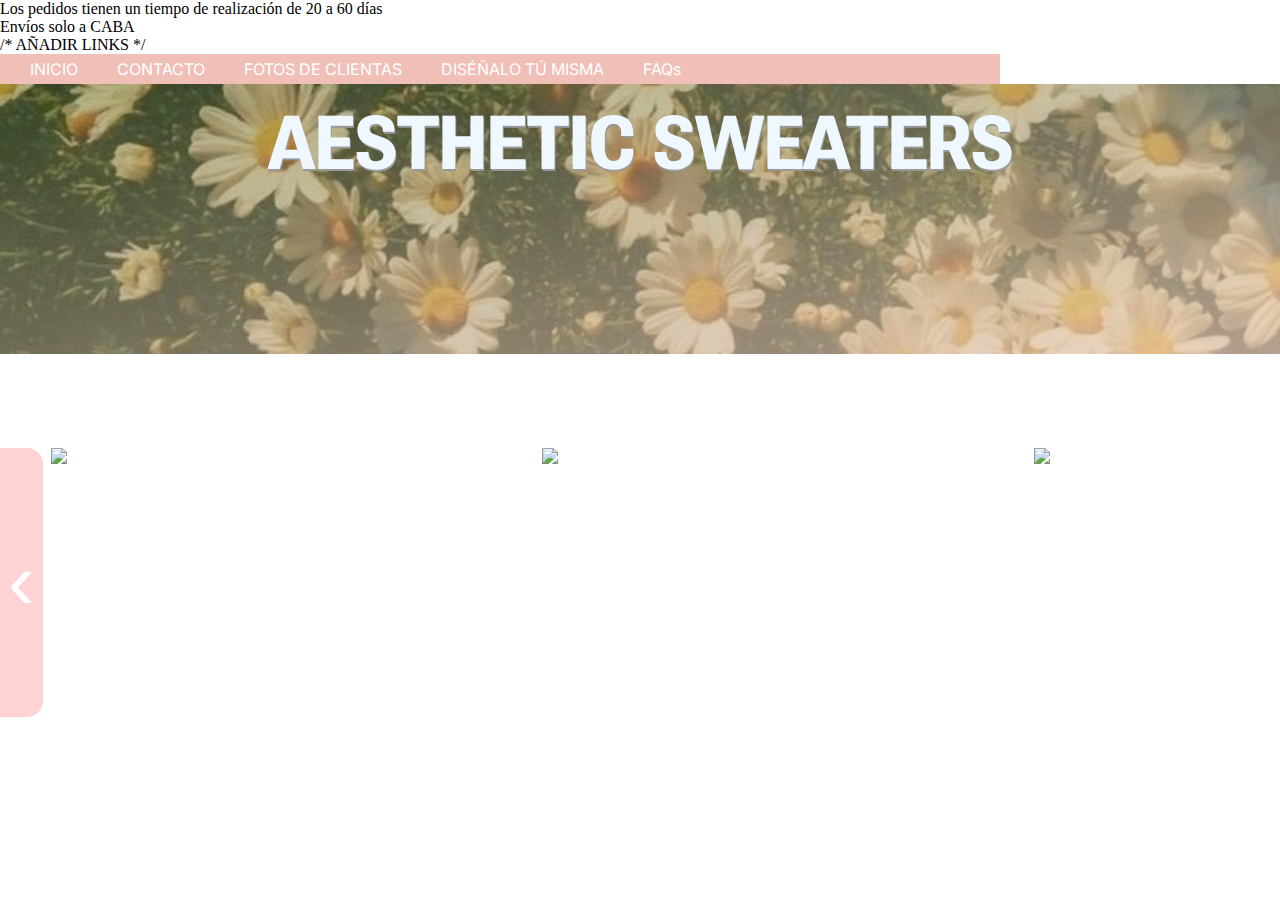
==== index.html @ 20b62360 "mochi miraaa" ====
<!DOCTYPE html>
<html lang="en">
  <head>
    <meta name="viewport" content="width=device-width, initial-scale=1.0">
    
    <link rel="preconnect" href="https://fonts.googleapis.com"><link rel="preconnect" href="https://fonts.gstatic.com" crossorigin><link href="https://fonts.googleapis.com/css2?family=Inter:wght@200;300;500&display=swap" rel="stylesheet">
    <style> @import url('https://fonts.googleapis.com/css2?family=Inter:wght@200;300;500&display=swap'); </style>   
    
    <link rel="preconnect" href="https://fonts.googleapis.com"><link rel="preconnect" href="https://fonts.gstatic.com" crossorigin><link href="https://fonts.googleapis.com/css2?family=Roboto+Flex:opsz,wght@8..144,100&display=swap" rel="stylesheet">
    <style> @import url('https://fonts.googleapis.com/css2?family=Roboto+Flex:opsz,wght@8..144,100&display=swap'); </style>

    <link rel="preconnect" href="https://fonts.googleapis.com"><link rel="preconnect" href="https://fonts.gstatic.com" crossorigin><link href="https://fonts.googleapis.com/css2?family=Comfortaa&family=Montserrat:wght@200&display=swap" rel="stylesheet">
    <style> @import url('https://fonts.googleapis.com/css2?family=Comfortaa&family=Montserrat:wght@200&display=swap'); </style>

    <link rel="preconnect" href="https://fonts.googleapis.com"><link rel="preconnect" href="https://fonts.gstatic.com" crossorigin><link href="https://fonts.googleapis.com/css2?family=Libre+Baskerville&display=swap" rel="stylesheet">
    <style> @import url('https://fonts.googleapis.com/css2?family=Libre+Baskerville&display=swap'); </style>
    
    
    
    <title>Aesthetic Sweaters - Shop</title>
    <link rel="stylesheet" href="style.css">
    <link href="https://cdn.jsdelivr.net/npm/bootstrap@5.3.0-alpha1/dist/css/bootstrap.min.css" rel="stylesheet" integrity="sha384-GLhlTQ8iRABdZLl6O3oVMWSktQOp6b7In1Zl3/Jr59b6EGGoI1aFkw7cmDA6j6gD" crossorigin="anonymous">
</head>
  <body>
    <main>
        <section class="top">
            <p>Los pedidos tienen un tiempo de realización de 20 a 60 días</p>
            <p>Envíos solo a CABA</p>
            

        </section>

/* AÑADIR LINKS */
        <section>
            <ul class="nav-menu">
                <li><a href="index.html">INICIO</a></li>
                <li><a href="#">CONTACTO</a></li>
                <li><a href="#">FOTOS DE CLIENTAS</a></li>
                <li><a href="#">DISÉÑALO TÚ MISMA</a></li>
                <li><a href="#">FAQs</a></li>
            </ul>
        </section>

        <section class="header">
            <h1>AESTHETIC SWEATERS</h1>
        </section>


        <div class="white-frame"></div>
   
        <section class="container">
            <button class="handle prev-arrow">&#8249</button>
            <section class="slider">
                <img src="https://via.placeholder.com/150?text=1">
                <img src="https://via.placeholder.com/150?text=2">
                <img src="https://via.placeholder.com/150?text=3">
                <img src="https://via.placeholder.com/150?text=4">
                <img src="https://via.placeholder.com/150?text=5">
                <img src="https://via.placeholder.com/150?text=6">
                <img src="https://via.placeholder.com/150?text=7">
                <img src="https://via.placeholder.com/150?text=8">
                <img src="https://via.placeholder.com/150?text=9">
            <button class="handle next-arrow">&#8250</button>

        </section>

        <script>
            /*Este codigo hace que si vos clickeas en la flechita, cuenta de todas formas como estar clickeando el boton entero*/
            document.addEventListener("click", e => {
                let handle  /*declaro la variable handle como una constante sin valor todavia, y modificable*/
                if(e.target.matches(".handle")) {
                    handle = e.target
                } else {
                    handle = e.target.closest(".handle")
                }
                if (handle != null) onHandleClick(handle)
            })

            function onHandleClick(handle) {
                const slider = handle.closest(".container").querySelector(".slider")
                const sliderIndex = parseInt(getComputedStyle(slider).getPropertyValue("--slider-index"))

                if(handle.classList.contains("prev-arrow")) {
                    slider.style.setProperty("--slider-index", sliderIndex - 1)
                }

                if(handle.classList.contains("next-arrow")) {
                    slider.style.setProperty("--slider-index", sliderIndex + 1)
                }


            }



        </script>







    <script src="https://cdn.jsdelivr.net/npm/bootstrap@5.3.0-alpha1/dist/js/bootstrap.bundle.min.js" integrity="sha384-w76AqPfDkMBDXo30jS1Sgez6pr3x5MlQ1ZAGC+nuZB+EYdgRZgiwxhTBTkF7CXvN" crossorigin="anonymous"></script>
  </body>
</html>
---- style.css ----
*{
    margin: 0;
    padding: 0;
}

.nav-menu{
    font-family: 'Inter', sans-serif;
    list-style: none;
    padding: 0;
    background: rgba(240,191,184);
    width: 90%;
    max-width: 1000px;
   
}

.nav-menu li a{
    text-decoration: none;
    color: white;
    padding: 5px;
    display: block;
    margin-left: 25px;
}

.nav-menu li{
    display: inline-block;
    text-align: center;
}

.nav-menu li a:hover{
    background: rgba(243,207,198);
}

.header{
    min-height: 30vh;
    width: 100%;
    background-image: linear-gradient(to bottom right, rgba(75, 100, 37, 0.34),rgba(242,210,189,0.7)),url(images/banner2.png);
    background-position: center;
    background-size: cover;
    position: relative;
}

.header h1{
    font-family: 'Roboto Flex', sans-serif;
    font-size: 75px;
    color: aliceblue;
    text-align: center;
    padding-top: 15px;
    text-shadow: 1px 2px #999;
}

.white-frame{
    background-color: white;
    width: 100%;
    height: 90px;
}

.crochet{
    font-family: 'Libre Baskerville', 'Comfortaa';
    margin-left: 30px;
    font-size: 25px;
}

.crochet-images{
    display: flex;
    flex-direction: row;
    width: fit-content;
}


.first-card{
    width: 350px;
    height: 350px;
    background-color: burlywood;
    margin-left: 160px;
    margin-right: 80px;
    
    border: 1px solid black;
    box-sizing: border-box;

}
.card{
    width: 350px;
    height: 350px;
    background-color: burlywood;
    margin-left: 80px;
    margin-right: 80px;
    justify-content: space-evenly;
    
    border: 1px solid black;
    box-sizing: border-box;
}

.viewport{
    background-color: white;
    overflow: hidden;
}


*, *::after, *::before {
    box-sizing: border-box;
}

:root {
    /*--slider-padding: 5rem;*/
    --handle-size: 5rem;
    --img-gap: .25rem
}

body {
    margin: 0;
}

.container {
    display: flex;
    justify-content: center;
    overflow: hidden;
}

.slider {
    --items-per-screen: 2.5;
    --slider-index: 0;
    display: flex;
    flex-grow: 1;
    margin: 0 var(--img-gap);
    transform: translateX(calc(var(--slider-index) * -100%));
    transition: transform 350ms ease-in-out;


    align-items: center;
    align-content: flex-start;
}

.slider > img {
    flex: 0 0 calc(100% / var(--items-per-screen));
    max-width: calc(100% / var(--items-per-screen));
    aspect-ratio: 16 / 9;
    padding: var(--img-gap);
}

.slider img:hover {
    transform: scale(200%);
    transition-duration: 0.3s;
    cursor: pointer;
}

.handle {
    border: none;
    border-radius: 1rem;

    flex-grow: 0;
    /*width: var(--slider-padding);*/
    width: --handle-size;
    background-color: rgba(255,7,15, 0.25);
    /*background-image: linear-gradient(left to right, rgba(255,7,15, 0.5),rgba(255,7,15, 0.25));*/
    opacity: 70%;

    z-index: 10;
    margin: var(--img-gap) 0;
    padding: 0 .5rem;
    cursor: pointer;
    font-size: 5rem;

    display: flex;
    align-items: center;
    justify-content: center;
    color: white;

    line-height: 0;
    transition: background-color 150ms ease-in-out;
}

.prev-arrow {
    border-top-left-radius: 0;
    border-bottom-left-radius: 0;
}

.next-arrow {
    border-top-left-radius: 0;
    border-bottom-left-radius: 0;
}

.handle:hover, .handle:focus {
    background-color: rgba(255,7,15, 0.5);
    transform: scale(120%);
}


@media (max-width: 1000px) {
    .slider {
        --items-per-screen: 1.5;
    }
}
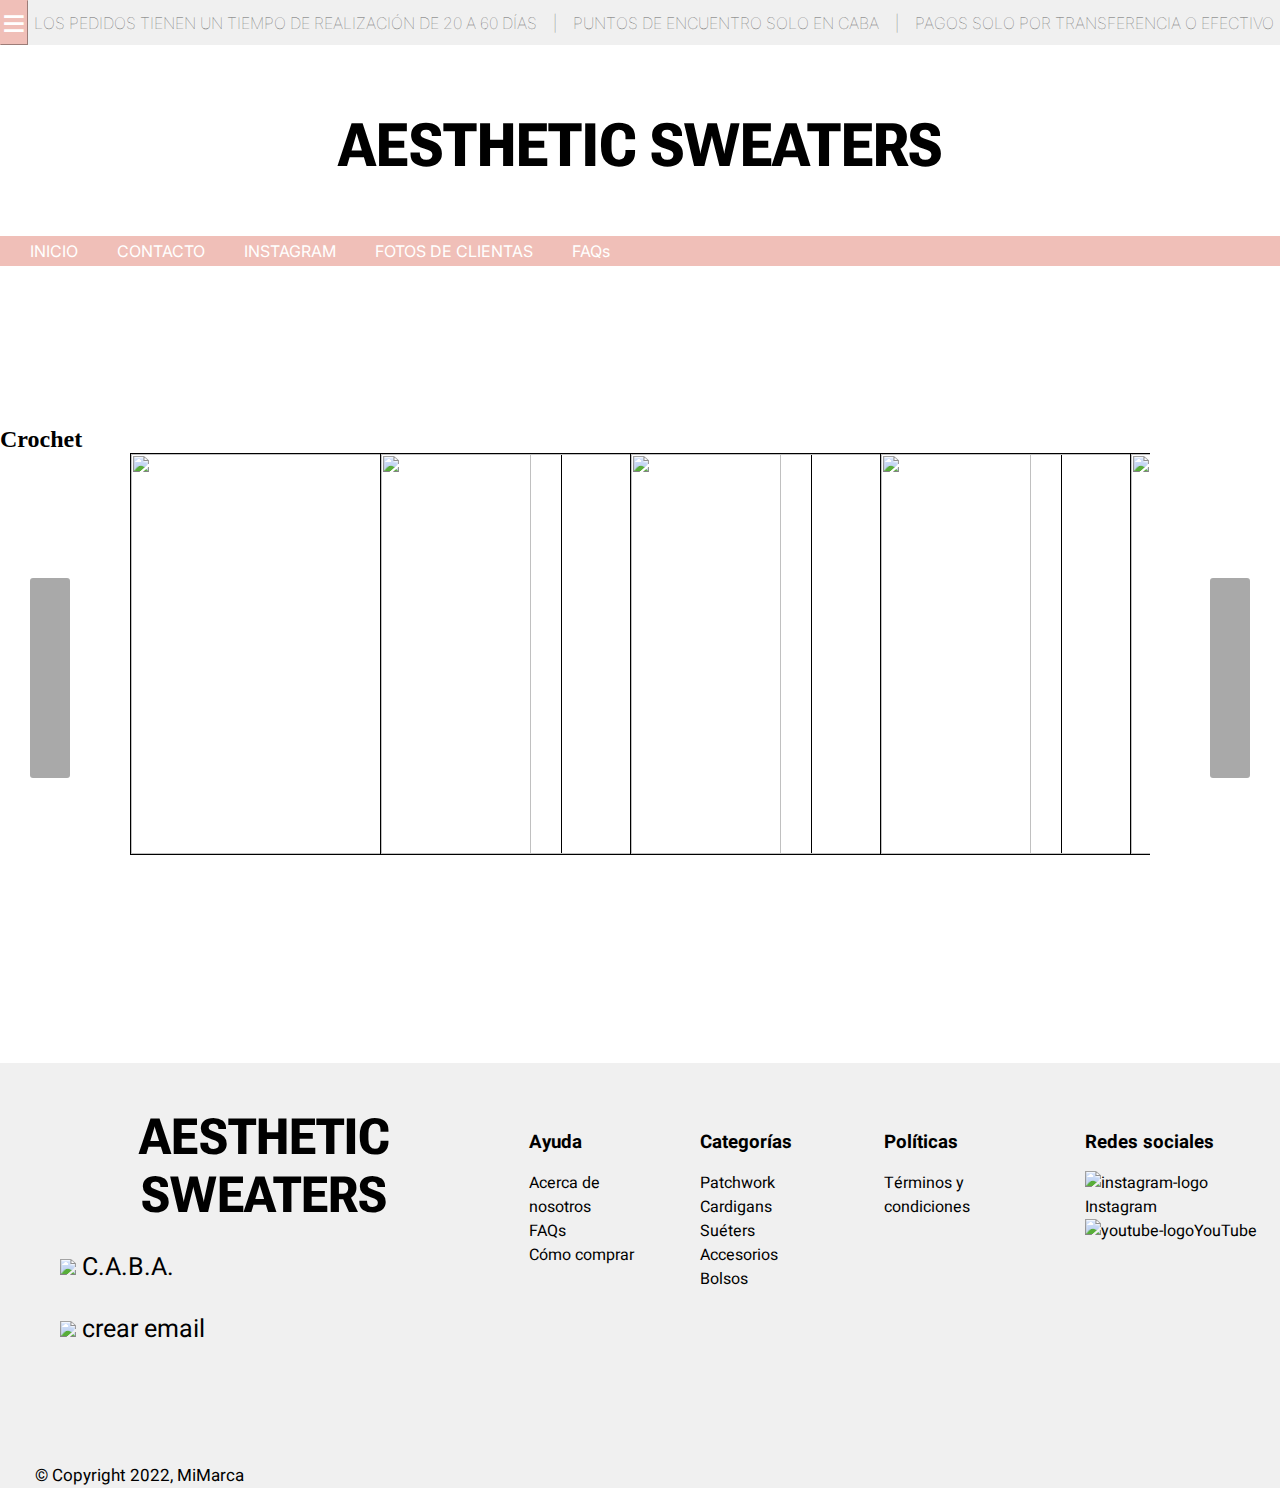
==== commit 058598d9: "Lo que tengo so far" ====
--- a/index.html
+++ b/index.html
@@ -15,92 +15,194 @@
     <link rel="preconnect" href="https://fonts.googleapis.com"><link rel="preconnect" href="https://fonts.gstatic.com" crossorigin><link href="https://fonts.googleapis.com/css2?family=Libre+Baskerville&display=swap" rel="stylesheet">
     <style> @import url('https://fonts.googleapis.com/css2?family=Libre+Baskerville&display=swap'); </style>
     
-    
-    
-    <title>Aesthetic Sweaters - Shop</title>
+    <link rel="preconnect" href="https://fonts.googleapis.com"><link rel="preconnect" href="https://fonts.gstatic.com" crossorigin><link href="https://fonts.googleapis.com/css2?family=Raleway:wght@300&display=swap" rel="stylesheet">
+    <style> @import url('https://fonts.googleapis.com/css2?family=Raleway:wght@300&display=swap'); </style>
+
+    <link rel="preconnect" href="https://fonts.googleapis.com"><link rel="preconnect" href="https://fonts.gstatic.com" crossorigin><link href="https://fonts.googleapis.com/css2?family=Bebas+Neue&display=swap" rel="stylesheet">
+    <style> @import url('https://fonts.googleapis.com/css2?family=Bebas+Neue&display=swap'); </style>
+
+    <link rel="preconnect" href="https://fonts.googleapis.com"><link rel="preconnect" href="https://fonts.gstatic.com" crossorigin><link href="https://fonts.googleapis.com/css2?family=EB+Garamond&display=swap" rel="stylesheet">
+    <style> @import url('https://fonts.googleapis.com/css2?family=EB+Garamond&display=swap'); </style>
+
+    <link rel="preconnect" href="https://fonts.googleapis.com"><link rel="preconnect" href="https://fonts.gstatic.com" crossorigin><link href="https://fonts.googleapis.com/css2?family=Heebo:wght@300&display=swap" rel="stylesheet">
+    <style> @import url('https://fonts.googleapis.com/css2?family=Heebo:wght@300&display=swap'); </style>
+
+    <link  rel="stylesheet" href="https://cdn.jsdelivr.net/npm/swiper@8/swiper-bundle.min.css"/>
+
+    <title>Product Name - Aesthetic Sweaters Shop</title>
     <link rel="stylesheet" href="style.css">
-    <link href="https://cdn.jsdelivr.net/npm/bootstrap@5.3.0-alpha1/dist/css/bootstrap.min.css" rel="stylesheet" integrity="sha384-GLhlTQ8iRABdZLl6O3oVMWSktQOp6b7In1Zl3/Jr59b6EGGoI1aFkw7cmDA6j6gD" crossorigin="anonymous">
 </head>
   <body>
     <main>
+
         <section class="top">
-            <p>Los pedidos tienen un tiempo de realización de 20 a 60 días</p>
-            <p>Envíos solo a CABA</p>
+            <button class="icon">&#8801;</button>
+            <div class="text-slider">
+                <div id="tiempo">Los pedidos tienen un tiempo de realización de 20 a 60 días</div>
+                <div class="barrita">|</div>
+                <div id="envios">Puntos de encuentro solo en CABA</div>
+                <div class="barrita">|</div>
+                <div id="transf">Pagos solo por transferencia o efectivo</div>
+            </div>          
+        </section>
             
 
+        <section class="header">
+            <section class="banner">
+                <h1>AESTHETIC SWEATERS</h1>
+            </section>
+    
+            <section>
+                <ul class="nav-menu">
+                    <li><a href="../index.html">INICIO</a></li>
+                    <li><a href="#">CONTACTO</a></li>
+                    <li><a href="#">INSTAGRAM</a></li>
+                    <li><a href="#">FOTOS DE CLIENTAS</a></li>
+                    <li><a href="#">FAQs</a></li>
+                </ul>
+            </section>
         </section>
 
-/* AÑADIR LINKS */
-        <section>
-            <ul class="nav-menu">
-                <li><a href="index.html">INICIO</a></li>
-                <li><a href="#">CONTACTO</a></li>
-                <li><a href="#">FOTOS DE CLIENTAS</a></li>
-                <li><a href="#">DISÉÑALO TÚ MISMA</a></li>
-                <li><a href="#">FAQs</a></li>
-            </ul>
+        <div class="white-frame"></div>
+        <div class="white-frame"></div>
+        <div class="white-frame"></div>
+        <div class="white-frame"></div>
+
+
+        <section id="crochet">
+            <h2>Crochet</h2>
+            <section class="big-container">
+               <!-- <ul class="slider-container simple-list" id="slider">
+                    <li class="slide">
+                        <img src="https://via.placeholder.com/150?text=1">
+                    </li>
+                    <li class="slide">
+                        <img src="https://via.placeholder.com/150?text=2">
+                    </li>
+                    <li class="slide">
+                        <img src="https://via.placeholder.com/150?text=3">
+                    </li>
+                    <li class="slide">
+                        <img src="https://via.placeholder.com/150?text=4">
+                    </li>
+                    <li class="slide">
+                        <img src="https://via.placeholder.com/150?text=5">
+                    </li>
+                    <li class="slide">
+                        <img src="https://via.placeholder.com/150?text=6">
+                    </li>
+                    <li class="slide">
+                        <img src="https://via.placeholder.com/150?text=7">
+                    </li>
+                    <li class="slide">
+                        <img src="https://via.placeholder.com/150?text=8">
+                    </li>
+                    <li class="slide">
+                        <img src="https://via.placeholder.com/150?text=9">
+                    </li>
+                </ul>-->
+
+
+
+                <div class="carousel">
+                    <button class='flt-left' onclick="slideRight(this);"></button>
+                    <div class="row flt-left">
+                      
+                        <div class="row-container">
+                            <div class="container">
+                                <img class="image" src="https://via.placeholder.com/150?text=1">
+                            </div>
+                            <div class="container">
+                                <img class="image" src="https://via.placeholder.com/150?text=2">
+                            </div>
+                            <div class="container">
+                                <img class="image" src="https://via.placeholder.com/150?text=3">
+                            </div>
+                                <div class="container">
+                                    <img class="image" src="https://via.placeholder.com/150?text=4">
+                                </div>
+                            <div class="container">
+                                <img class="image" src="https://via.placeholder.com/150?text=5">
+                            </div>
+                            <div class="container">
+                                <img class="image" src="https://via.placeholder.com/150?text=6">
+                            </div>
+                            <div class="clear"></div>
+                        </div>
+                     
+                    </div>
+                        <button class='flt-left'  onclick="slideLeft(this);"></button>
+                        <div class="clear"></div>
+                </div>
+
+                  
+                <!--    <section class="slider">
+                    <img src="https://via.placeholder.com/150?text=1" class="slide">
+                    <img src="https://via.placeholder.com/150?text=2" class="slide">
+                    <img src="https://via.placeholder.com/150?text=3" class="slide">
+                    <img src="https://via.placeholder.com/150?text=4" class="slide">
+                    <img src="https://via.placeholder.com/150?text=5" class="slide">
+                    <img src="https://via.placeholder.com/150?text=6" class="slide">
+                    <img src="https://via.placeholder.com/150?text=7" class="slide">
+                    <img src="https://via.placeholder.com/150?text=8" class="slide">
+                    <img src="https://via.placeholder.com/150?text=9" class="slide">
+                </section>  -->
+
+                <!--<a href="#" id="prev"></a>
+                <a href="#" id="next"></a>-->
+    
+             </section>
+
         </section>
 
-        <section class="header">
-            <h1>AESTHETIC SWEATERS</h1>
-        </section>
-
-
-        <div class="white-frame"></div>
-   
-        <section class="container">
-            <button class="handle prev-arrow">&#8249</button>
-            <section class="slider">
-                <img src="https://via.placeholder.com/150?text=1">
-                <img src="https://via.placeholder.com/150?text=2">
-                <img src="https://via.placeholder.com/150?text=3">
-                <img src="https://via.placeholder.com/150?text=4">
-                <img src="https://via.placeholder.com/150?text=5">
-                <img src="https://via.placeholder.com/150?text=6">
-                <img src="https://via.placeholder.com/150?text=7">
-                <img src="https://via.placeholder.com/150?text=8">
-                <img src="https://via.placeholder.com/150?text=9">
-            <button class="handle next-arrow">&#8250</button>
-
-        </section>
-
-        <script>
-            /*Este codigo hace que si vos clickeas en la flechita, cuenta de todas formas como estar clickeando el boton entero*/
-            document.addEventListener("click", e => {
-                let handle  /*declaro la variable handle como una constante sin valor todavia, y modificable*/
-                if(e.target.matches(".handle")) {
-                    handle = e.target
-                } else {
-                    handle = e.target.closest(".handle")
-                }
-                if (handle != null) onHandleClick(handle)
-            })
-
-            function onHandleClick(handle) {
-                const slider = handle.closest(".container").querySelector(".slider")
-                const sliderIndex = parseInt(getComputedStyle(slider).getPropertyValue("--slider-index"))
-
-                if(handle.classList.contains("prev-arrow")) {
-                    slider.style.setProperty("--slider-index", sliderIndex - 1)
-                }
-
-                if(handle.classList.contains("next-arrow")) {
-                    slider.style.setProperty("--slider-index", sliderIndex + 1)
-                }
-
-
-            }
-
-
-
-        </script>
-
-
-
-
-
-
-
-    <script src="https://cdn.jsdelivr.net/npm/bootstrap@5.3.0-alpha1/dist/js/bootstrap.bundle.min.js" integrity="sha384-w76AqPfDkMBDXo30jS1Sgez6pr3x5MlQ1ZAGC+nuZB+EYdgRZgiwxhTBTkF7CXvN" crossorigin="anonymous"></script>
+
+
+        <div class="white-frame"></div>
+        <div class="white-frame"></div>
+        <div class="white-frame"></div>
+        <div class="white-frame"></div>
+
+
+
+
+        <footer>
+            <div id="in-footer">
+                <div class="bloque-1">
+                    <div><h2>AESTHETIC SWEATERS</h2></div>
+                    <div id="location"> <img src="images/location-icon"> C.A.B.A.</div>
+                    <div id="email"> <img src="images/email-icon"> crear email</div>    
+                </div>
+    
+                <div class="bloque-2">
+                    <h3>Ayuda</h3>
+                    <div>Acerca de nosotros</div>
+                    <div>FAQs</div>
+                    <div>Cómo comprar</div>
+                </div>
+    
+                <div class="bloque-3">
+                    <h3>Categorías</h3>
+                    <div>Patchwork Cardigans</div>
+                    <div>Suéters</div>
+                    <div>Accesorios</div>
+                    <div>Bolsos</div>
+                </div>
+    
+                <div class="bloque-4">
+                    <h3>Políticas</h3>
+                    <div>Términos y condiciones</div>
+                </div>
+    
+                <div class="bloque-5">
+                    <h3>Redes sociales</h3>
+                    <div><img src="images/insta-logo" alt="instagram-logo">Instagram</div>
+                    <div><img src="images/youtube-logo" alt="youtube-logo">YouTube</div>
+                </div>    
+            </div>
+            <div id="copyright">&#169; Copyright 2022, MiMarca</div>
+        </footer>
+
+        <script src="https://cdn.jsdelivr.net/npm/swiper@8/swiper-bundle.min.js"></script>
+        <script src="script.js"></script>
   </body>
 </html>--- a/style.css
+++ b/style.css
@@ -1,6 +1,95 @@
 *{
     margin: 0;
     padding: 0;
+}
+
+.top {
+    margin-bottom: 25px;
+    width: 100%;
+    display: flex;
+    height: 45px;
+    background-color: rgb(240, 240, 240);
+    background-color: linear-gradient(90deg,  rgba(240,191,184)B 50px, rgb(240, 240, 240) calc(100% - 50px));
+    overflow: hidden;
+
+}
+
+.icon {
+    height: 45px;
+    width: 45px;
+    font-size: 40px;
+    background-color: rgba(240,191,184);
+    color: white;
+    text-align: center;
+
+    border-width: 1px;
+    border-color: rgba(240,191,184);
+    z-index: 10;
+
+}
+
+.text-slider {
+    display: flex;
+    text-align: center;
+    justify-content: space-between;
+    gap: 10px;
+    padding: 3px;
+    margin-top: 7px;
+    animation: text-slider 25s linear infinite;
+}
+
+#tiempo {
+    font-family: 'Inter', sans-serif;
+    font-size: 16px;
+    font-weight: 90;
+    width: 100%;
+    white-space: nowrap;
+    padding: 3px;
+    text-align: center;
+    text-transform: uppercase;
+    color: dimgray;
+
+}
+
+#envios {
+    font-family: 'Inter', sans-serif;
+    font-size: 16px;
+    font-weight: 90;
+    width: 100%;
+    white-space: nowrap;
+    padding: 3px;
+    text-align: center;
+    text-transform: uppercase;
+    color: dimgray;
+}
+
+#transf {
+    font-family: 'Inter', sans-serif;
+    font-size: 16px;
+    font-weight: 90;
+    width: 100%;
+    white-space: nowrap;
+    padding: 3px;
+    text-align: center;
+    text-transform: uppercase;
+    color: dimgray;
+}
+
+.barrita {
+    font-family: 'Inter', sans-serif;
+    font-size: 16px;
+    font-weight: 90;
+    width: 100%;
+    white-space: nowrap;
+    padding: 3px;
+    text-align: center;
+    text-transform: uppercase;
+    color: dimgray;
+}
+
+@keyframes text-slider {
+    0% {margin-left: 100%;}
+    100% {margin-left: -95%;}
 }
 
 .nav-menu{
@@ -8,9 +97,7 @@
     list-style: none;
     padding: 0;
     background: rgba(240,191,184);
-    width: 90%;
-    max-width: 1000px;
-   
+    /*width: 100%;*/   
 }
 
 .nav-menu li a{
@@ -30,163 +117,326 @@
     background: rgba(243,207,198);
 }
 
-.header{
-    min-height: 30vh;
-    width: 100%;
-    background-image: linear-gradient(to bottom right, rgba(75, 100, 37, 0.34),rgba(242,210,189,0.7)),url(images/banner2.png);
+.header {
+    display: block;
+    position: sticky;
+}
+
+.banner{
     background-position: center;
     background-size: cover;
-    position: relative;
-}
-
-.header h1{
+    margin: auto;
+    margin-bottom: 15px;
+    padding: 40px;
+    text-decoration: none;
+    cursor: pointer;
+}
+
+.banner h1{
     font-family: 'Roboto Flex', sans-serif;
-    font-size: 75px;
-    color: aliceblue;
-    text-align: center;
-    padding-top: 15px;
-    text-shadow: 1px 2px #999;
-}
+    font-size: 60px;
+    /*color: aliceblue;*/
+    color: black;
+    text-align: center;
+    text-decoration: none;
+    /*text-shadow: 1px 2px #999;*/
+}
+
 
 .white-frame{
     background-color: white;
     width: 100%;
-    height: 90px;
-}
-
-.crochet{
-    font-family: 'Libre Baskerville', 'Comfortaa';
-    margin-left: 30px;
-    font-size: 25px;
-}
-
-.crochet-images{
-    display: flex;
-    flex-direction: row;
-    width: fit-content;
-}
-
-
-.first-card{
-    width: 350px;
-    height: 350px;
-    background-color: burlywood;
-    margin-left: 160px;
-    margin-right: 80px;
-    
-    border: 1px solid black;
-    box-sizing: border-box;
-
-}
-.card{
-    width: 350px;
-    height: 350px;
-    background-color: burlywood;
-    margin-left: 80px;
-    margin-right: 80px;
-    justify-content: space-evenly;
-    
-    border: 1px solid black;
-    box-sizing: border-box;
-}
-
-.viewport{
-    background-color: white;
-    overflow: hidden;
-}
-
-
-*, *::after, *::before {
-    box-sizing: border-box;
-}
-
-:root {
-    /*--slider-padding: 5rem;*/
-    --handle-size: 5rem;
-    --img-gap: .25rem
-}
-
-body {
-    margin: 0;
-}
-
-.container {
-    display: flex;
-    justify-content: center;
-    overflow: hidden;
-}
-
-.slider {
-    --items-per-screen: 2.5;
-    --slider-index: 0;
-    display: flex;
-    flex-grow: 1;
-    margin: 0 var(--img-gap);
-    transform: translateX(calc(var(--slider-index) * -100%));
-    transition: transform 350ms ease-in-out;
-
-
-    align-items: center;
-    align-content: flex-start;
-}
-
-.slider > img {
-    flex: 0 0 calc(100% / var(--items-per-screen));
-    max-width: calc(100% / var(--items-per-screen));
-    aspect-ratio: 16 / 9;
-    padding: var(--img-gap);
-}
-
-.slider img:hover {
-    transform: scale(200%);
-    transition-duration: 0.3s;
-    cursor: pointer;
-}
-
-.handle {
-    border: none;
-    border-radius: 1rem;
-
-    flex-grow: 0;
-    /*width: var(--slider-padding);*/
-    width: --handle-size;
-    background-color: rgba(255,7,15, 0.25);
-    /*background-image: linear-gradient(left to right, rgba(255,7,15, 0.5),rgba(255,7,15, 0.25));*/
-    opacity: 70%;
-
-    z-index: 10;
-    margin: var(--img-gap) 0;
-    padding: 0 .5rem;
-    cursor: pointer;
-    font-size: 5rem;
-
+    height: 40px;
+}
+
+
+
+/*.container {
+    position: relative;
+}*/
+
+  .flt-left{
+    float:left;
+    margin-right: 30px;
+    margin-left: 30px;
+  }
+  .carousel{
+    width:100%;
+    margin-right: 30px;
     display: flex;
     align-items: center;
+  }
+
+  .row{
+    width:90%;
+    overflow:hidden;
+    display: inline-block;
+    align-items: center;
     justify-content: center;
-    color: white;
-
-    line-height: 0;
-    transition: background-color 150ms ease-in-out;
-}
-
-.prev-arrow {
-    border-top-left-radius: 0;
-    border-bottom-left-radius: 0;
-}
-
-.next-arrow {
-    border-top-left-radius: 0;
-    border-bottom-left-radius: 0;
-}
-
-.handle:hover, .handle:focus {
-    background-color: rgba(255,7,15, 0.5);
-    transform: scale(120%);
-}
-
-
-@media (max-width: 1000px) {
-    .slider {
-        --items-per-screen: 1.5;
-    }
-}+    gap: 15px;
+    height:450px;
+  }
+  .row-container{
+    width:2000px;
+    transition:0.5s;
+  }
+  .container{
+    width:250px;
+    float:left;
+    display:grid;
+    row-gap: 40px;
+  }
+
+  .container img {
+    width: 400px;
+    height: 400px;
+    margin-right: 30px;
+    padding-right: 30px;
+    float: left;
+    position: relative;
+
+  }
+
+  .image {
+    border: 1px solid black;
+  }
+
+  .clear{
+    clear:both;
+  }
+  .controls{
+    width:100%;
+    margin:auto;
+  }
+  .carousel button{
+    border:none;
+    padding:10px 20px;
+    color:white;
+    background-color: darkgray;
+    font-weight:bold;
+    outline:none;
+    border-radius:3px;
+    height:200px;
+    position:relative;
+  }
+  
+
+
+/*
+.slider-container {
+    position: relative;
+    overflow: hidden;
+    width: 90%;
+    height: 450px;
+    left: 7%;
+}
+
+.slide {
+    width: 400px;
+    height: 400px;
+    text-align: center;
+    position: absolute;
+    top: 50%;
+    left: 0;
+    transform: translateY(-50%);
+    padding: 10px;
+}
+
+.slide.animated {
+    -webkit-transition: left .3s ease-in;
+    transition: left .3s ease-in;
+}
+
+
+.simple-list {
+    list-style-type: none;
+    margin: 0;
+    padding: 0;
+}*/
+
+
+
+
+/*
+.slider {
+    position: relative;
+    overflow: hidden;
+    width: 90%;
+    height: 450px;
+    left: 7%;
+
+    display: flex;
+    gap: 60px;
+}*/
+
+/*
+.prev, .next {
+    position: absolute;
+    top: 50%;
+    transform: translateY(-50%);
+    z-index: 999999;
+    display: inline-block;
+    height: 5em;
+    width: 5em;
+    border-radius: 50%;
+    background-position: center center;
+    background-repeat: no-repeat;
+    -webkit-transition: all .3s ease-in;
+    transition: all .3s ease-in;
+}
+
+.prev { background-image: url('arrow-left-out.svg'); }
+
+.prev:hover { background-image: url('arrow-left-over.svg'); }
+
+.next {
+    right: 0;
+    background-image: url('arrow-right-out.svg');
+}
+
+.next:hover { background-image: url('arrow-right-over.svg'); }
+*/
+
+#prev{
+    position: absolute;
+    top: 200px;
+    transform: translateY(-50%);
+    z-index: 999999;
+    display: inline-block;
+    height: 400px;
+    width: 78px;
+    background-image: url("images/prev1.png");
+    -webkit-transition: all .3s ease-in;
+    transition: all .3s ease-in;
+
+}
+
+#next{
+    position: absolute;
+    top: 200px;
+    right: 0;
+    transform: translateY(-50%);
+    z-index: 999999;
+    display: inline-block;
+    height: 400px;
+    width: 78px;
+    background-image: url("images/next1.png");
+    -webkit-transition: all .3s ease-in;
+    transition: all .3s ease-in;
+
+}
+
+#prev:hover {
+    background-image: url("images/prev2.png");
+}
+
+#next:hover {
+    background-image: url("images/next2.png");
+}
+
+
+
+
+
+
+
+
+
+
+
+
+
+
+
+
+footer {
+    display: block;
+    background-color: rgb(240, 240, 240);
+}
+
+#in-footer {
+    display: flex;
+    height: 400px;
+}
+
+.bloque-1 {
+    display: block;
+    margin-left: 30px;
+    margin-top: 30px;
+}
+
+.bloque-1 h2{
+    font-family: 'Roboto Flex', sans-serif;
+    font-size: 50px;
+    color: black;
+    text-align: center;
+    padding-top: 15px;    
+}
+
+#location {
+    font-family: 'Heebo', sans-serif;
+    font-size: 25px;
+    margin-top: 25px;
+    margin-left: 30px;
+}
+
+#email {
+    font-family: 'Heebo', sans-serif;
+    font-size: 25px;
+    margin-top: 25px;
+    margin-left: 30px;
+}
+
+.bloque-2 {
+    font-family: 'Heebo', sans-serif;
+    margin-top: 65px;
+    margin-left: 30px;
+    margin-right: 15px;
+}
+
+.bloque-2 h3 {
+    font-weight: bold;
+    margin-bottom: 15px;
+}
+
+.bloque-3 {
+    font-family: 'Heebo', sans-serif;
+    margin-top: 65px;
+    margin-left: 30px;
+    margin-right: 15px;
+}
+
+.bloque-3 h3 {
+    font-weight: bold;
+    margin-bottom: 15px;
+}
+
+.bloque-4 {
+    font-family: 'Heebo', sans-serif;
+    margin-top: 65px;
+    margin-left: 30px;
+    margin-right: 15px;
+}
+
+.bloque-4 h3 {
+    font-weight: bold;
+    margin-bottom: 15px;
+}
+
+.bloque-5 {
+    font-family: 'Heebo', sans-serif;
+    margin-top: 65px;
+    margin-left: 30px;
+    margin-right: 15px;
+}
+
+.bloque-5 h3 {
+    font-weight: bold;
+    margin-bottom: 15px;
+}
+
+#copyright {
+    font-family: 'Heebo', sans-serif;
+    font-size: 17px;
+    margin-left: 35px;
+}
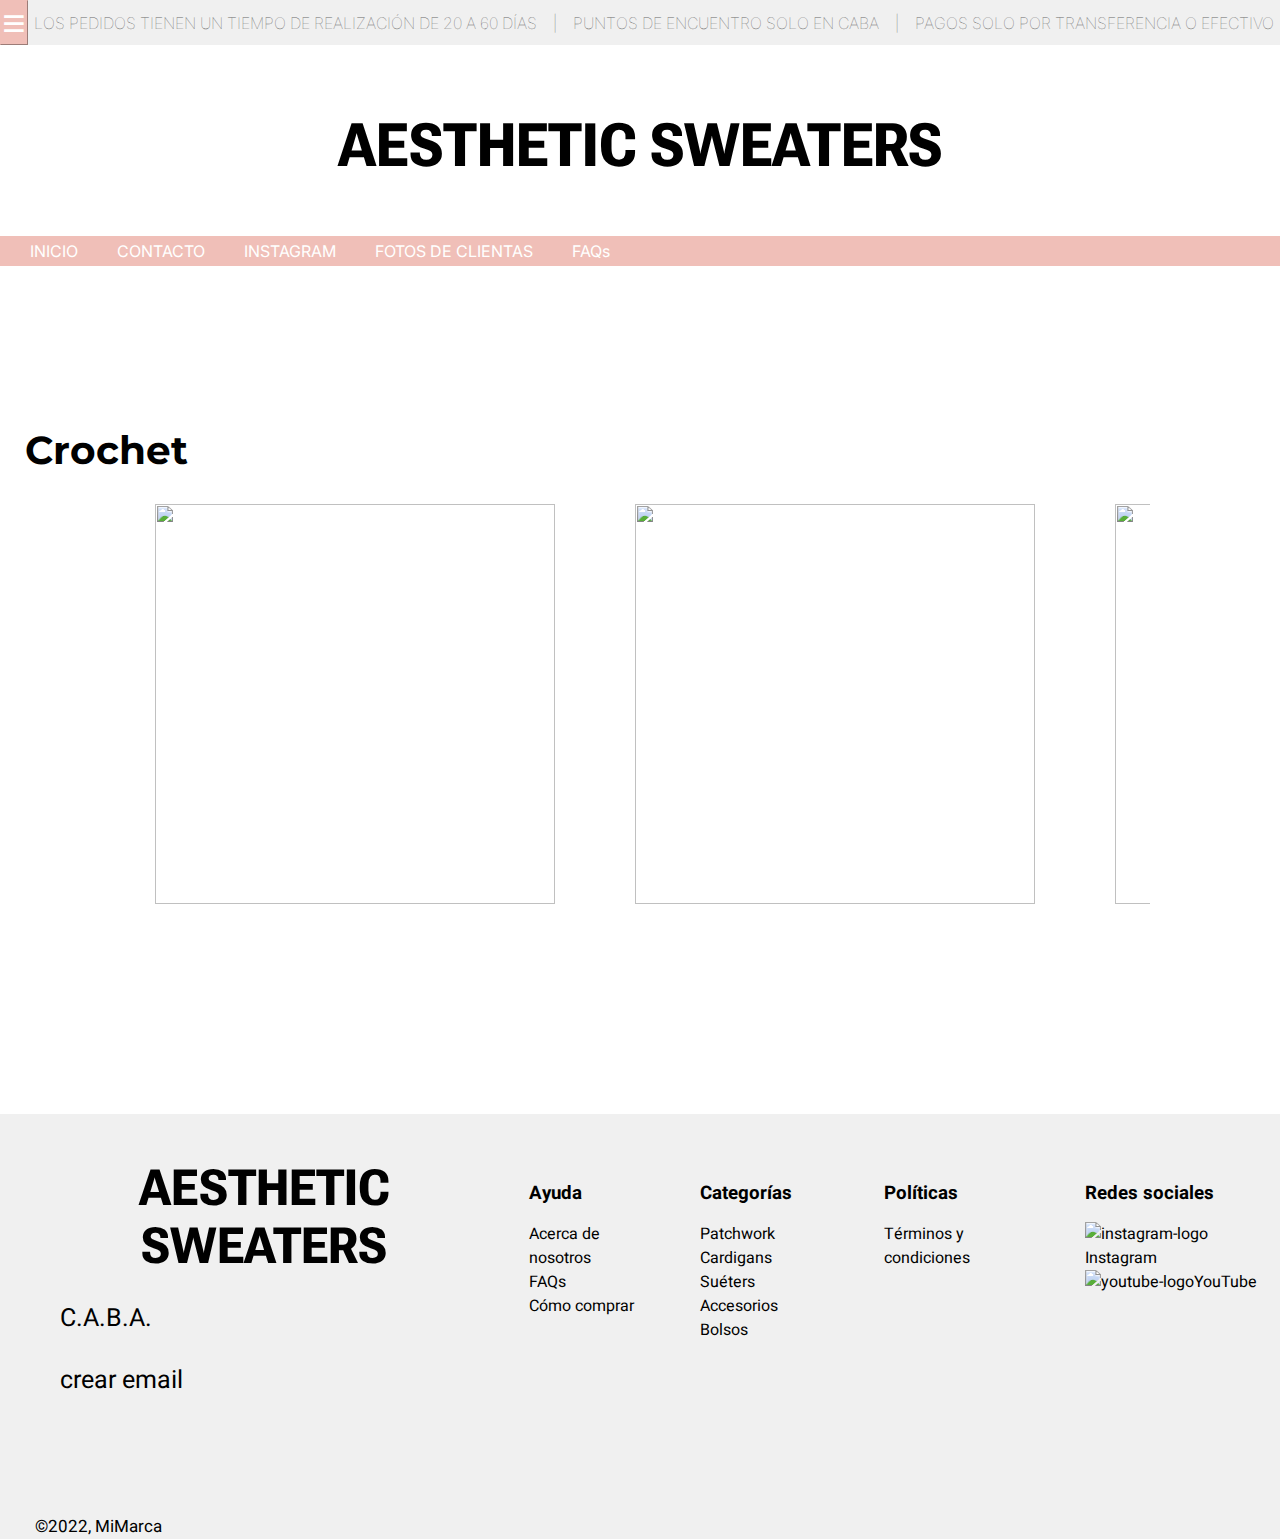
==== commit 1f87d24d: "niice terminada la galeria" ====
--- a/index.html
+++ b/index.html
@@ -28,6 +28,12 @@
     <style> @import url('https://fonts.googleapis.com/css2?family=Heebo:wght@300&display=swap'); </style>
 
     <link  rel="stylesheet" href="https://cdn.jsdelivr.net/npm/swiper@8/swiper-bundle.min.css"/>
+
+    <style>
+        @import url('https://fonts.googleapis.com/css2?family=Montserrat:wght@300&display=swap');
+    </style>
+
+    <script src="https://kit.fontawesome.com/9cc472df3e.js" crossorigin="anonymous"></script>
 
     <title>Product Name - Aesthetic Sweaters Shop</title>
     <link rel="stylesheet" href="style.css">
@@ -72,40 +78,8 @@
         <section id="crochet">
             <h2>Crochet</h2>
             <section class="big-container">
-               <!-- <ul class="slider-container simple-list" id="slider">
-                    <li class="slide">
-                        <img src="https://via.placeholder.com/150?text=1">
-                    </li>
-                    <li class="slide">
-                        <img src="https://via.placeholder.com/150?text=2">
-                    </li>
-                    <li class="slide">
-                        <img src="https://via.placeholder.com/150?text=3">
-                    </li>
-                    <li class="slide">
-                        <img src="https://via.placeholder.com/150?text=4">
-                    </li>
-                    <li class="slide">
-                        <img src="https://via.placeholder.com/150?text=5">
-                    </li>
-                    <li class="slide">
-                        <img src="https://via.placeholder.com/150?text=6">
-                    </li>
-                    <li class="slide">
-                        <img src="https://via.placeholder.com/150?text=7">
-                    </li>
-                    <li class="slide">
-                        <img src="https://via.placeholder.com/150?text=8">
-                    </li>
-                    <li class="slide">
-                        <img src="https://via.placeholder.com/150?text=9">
-                    </li>
-                </ul>-->
-
-
-
                 <div class="carousel">
-                    <button class='flt-left' onclick="slideRight(this);"></button>
+                    <button class="fa-solid fa-chevron-left flt-left" onclick="slideRight(this);"></button>
                     <div class="row flt-left">
                       
                         <div class="row-container">
@@ -131,26 +105,11 @@
                         </div>
                      
                     </div>
-                        <button class='flt-left'  onclick="slideLeft(this);"></button>
+                    <button class="fa-solid fa-chevron-right flt-left" onclick="slideLeft(this);"></button>
+
                         <div class="clear"></div>
                 </div>
 
-                  
-                <!--    <section class="slider">
-                    <img src="https://via.placeholder.com/150?text=1" class="slide">
-                    <img src="https://via.placeholder.com/150?text=2" class="slide">
-                    <img src="https://via.placeholder.com/150?text=3" class="slide">
-                    <img src="https://via.placeholder.com/150?text=4" class="slide">
-                    <img src="https://via.placeholder.com/150?text=5" class="slide">
-                    <img src="https://via.placeholder.com/150?text=6" class="slide">
-                    <img src="https://via.placeholder.com/150?text=7" class="slide">
-                    <img src="https://via.placeholder.com/150?text=8" class="slide">
-                    <img src="https://via.placeholder.com/150?text=9" class="slide">
-                </section>  -->
-
-                <!--<a href="#" id="prev"></a>
-                <a href="#" id="next"></a>-->
-    
              </section>
 
         </section>
@@ -169,8 +128,8 @@
             <div id="in-footer">
                 <div class="bloque-1">
                     <div><h2>AESTHETIC SWEATERS</h2></div>
-                    <div id="location"> <img src="images/location-icon"> C.A.B.A.</div>
-                    <div id="email"> <img src="images/email-icon"> crear email</div>    
+                    <div id="location"> <i class="fa-solid fa-location-dot"></i> C.A.B.A.</div>
+                    <div id="email"> <i class="fa-regular fa-envelope"></i> crear email</div>    
                 </div>
     
                 <div class="bloque-2">
@@ -199,7 +158,7 @@
                     <div><img src="images/youtube-logo" alt="youtube-logo">YouTube</div>
                 </div>    
             </div>
-            <div id="copyright">&#169; Copyright 2022, MiMarca</div>
+            <div id="copyright">&#169;2022, MiMarca</div>
         </footer>
 
         <script src="https://cdn.jsdelivr.net/npm/swiper@8/swiper-bundle.min.js"></script>
--- a/style.css
+++ b/style.css
@@ -151,9 +151,15 @@
 
 
 
-/*.container {
-    position: relative;
-}*/
+#crochet {
+    font-family: 'Montserrat', sans-serif;
+    margin-left: 25px;
+    font-size: 26px;
+}
+
+.big-container {
+    margin-top: 30px;
+}
 
   .flt-left{
     float:left;
@@ -177,28 +183,25 @@
     height:450px;
   }
   .row-container{
-    width:2000px;
+    width: 9000px;
     transition:0.5s;
   }
+
   .container{
-    width:250px;
+    width:400px;
     float:left;
     display:grid;
     row-gap: 40px;
+    margin-right: 80px;
   }
 
   .container img {
     width: 400px;
     height: 400px;
-    margin-right: 30px;
-    padding-right: 30px;
+
     float: left;
     position: relative;
 
-  }
-
-  .image {
-    border: 1px solid black;
   }
 
   .clear{
@@ -212,8 +215,9 @@
     border:none;
     padding:10px 20px;
     color:white;
-    background-color: darkgray;
+    background-image: linear-gradient(to right, white 50%);
     font-weight:bold;
+    font-size: 30px;
     outline:none;
     border-radius:3px;
     height:200px;
@@ -222,119 +226,6 @@
   
 
 
-/*
-.slider-container {
-    position: relative;
-    overflow: hidden;
-    width: 90%;
-    height: 450px;
-    left: 7%;
-}
-
-.slide {
-    width: 400px;
-    height: 400px;
-    text-align: center;
-    position: absolute;
-    top: 50%;
-    left: 0;
-    transform: translateY(-50%);
-    padding: 10px;
-}
-
-.slide.animated {
-    -webkit-transition: left .3s ease-in;
-    transition: left .3s ease-in;
-}
-
-
-.simple-list {
-    list-style-type: none;
-    margin: 0;
-    padding: 0;
-}*/
-
-
-
-
-/*
-.slider {
-    position: relative;
-    overflow: hidden;
-    width: 90%;
-    height: 450px;
-    left: 7%;
-
-    display: flex;
-    gap: 60px;
-}*/
-
-/*
-.prev, .next {
-    position: absolute;
-    top: 50%;
-    transform: translateY(-50%);
-    z-index: 999999;
-    display: inline-block;
-    height: 5em;
-    width: 5em;
-    border-radius: 50%;
-    background-position: center center;
-    background-repeat: no-repeat;
-    -webkit-transition: all .3s ease-in;
-    transition: all .3s ease-in;
-}
-
-.prev { background-image: url('arrow-left-out.svg'); }
-
-.prev:hover { background-image: url('arrow-left-over.svg'); }
-
-.next {
-    right: 0;
-    background-image: url('arrow-right-out.svg');
-}
-
-.next:hover { background-image: url('arrow-right-over.svg'); }
-*/
-
-#prev{
-    position: absolute;
-    top: 200px;
-    transform: translateY(-50%);
-    z-index: 999999;
-    display: inline-block;
-    height: 400px;
-    width: 78px;
-    background-image: url("images/prev1.png");
-    -webkit-transition: all .3s ease-in;
-    transition: all .3s ease-in;
-
-}
-
-#next{
-    position: absolute;
-    top: 200px;
-    right: 0;
-    transform: translateY(-50%);
-    z-index: 999999;
-    display: inline-block;
-    height: 400px;
-    width: 78px;
-    background-image: url("images/next1.png");
-    -webkit-transition: all .3s ease-in;
-    transition: all .3s ease-in;
-
-}
-
-#prev:hover {
-    background-image: url("images/prev2.png");
-}
-
-#next:hover {
-    background-image: url("images/next2.png");
-}
-
-
 
 
 
@@ -392,6 +283,8 @@
     margin-top: 65px;
     margin-left: 30px;
     margin-right: 15px;
+    display: block;
+    row-gap: 15px;
 }
 
 .bloque-2 h3 {
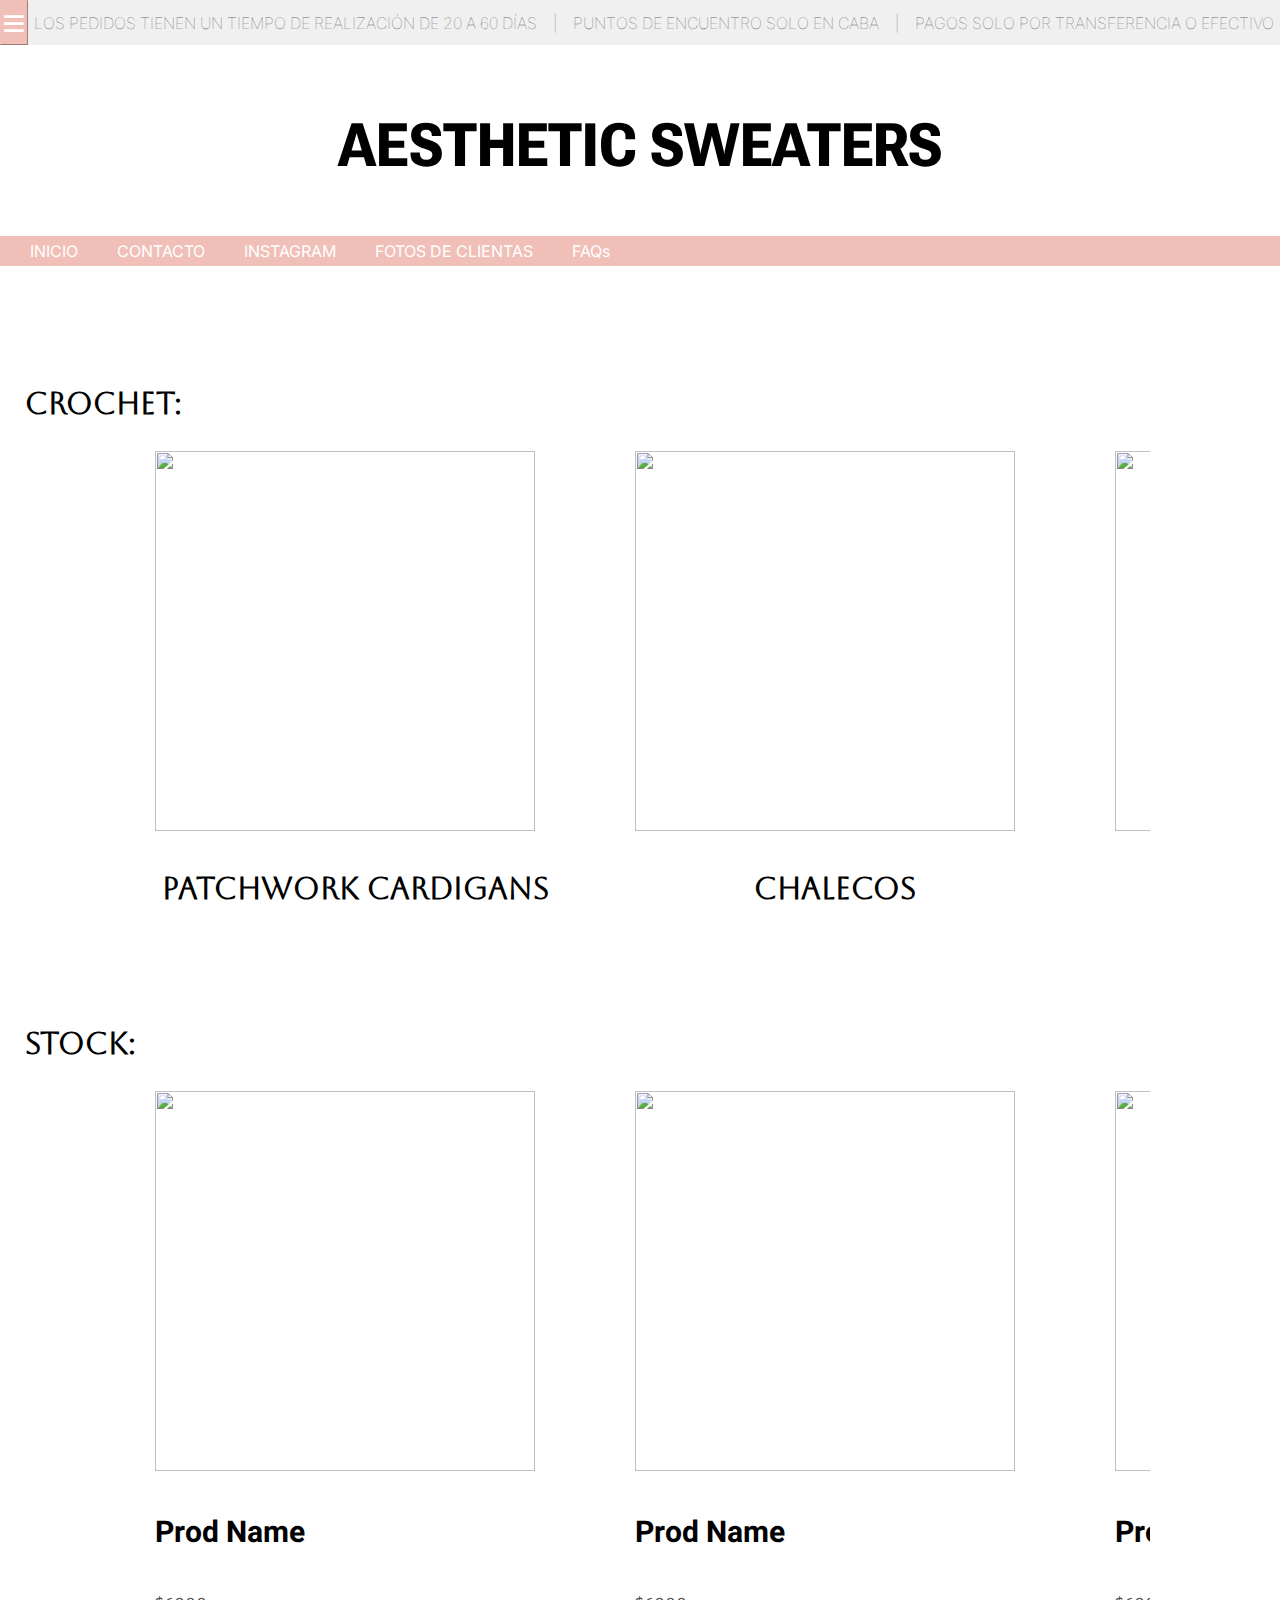
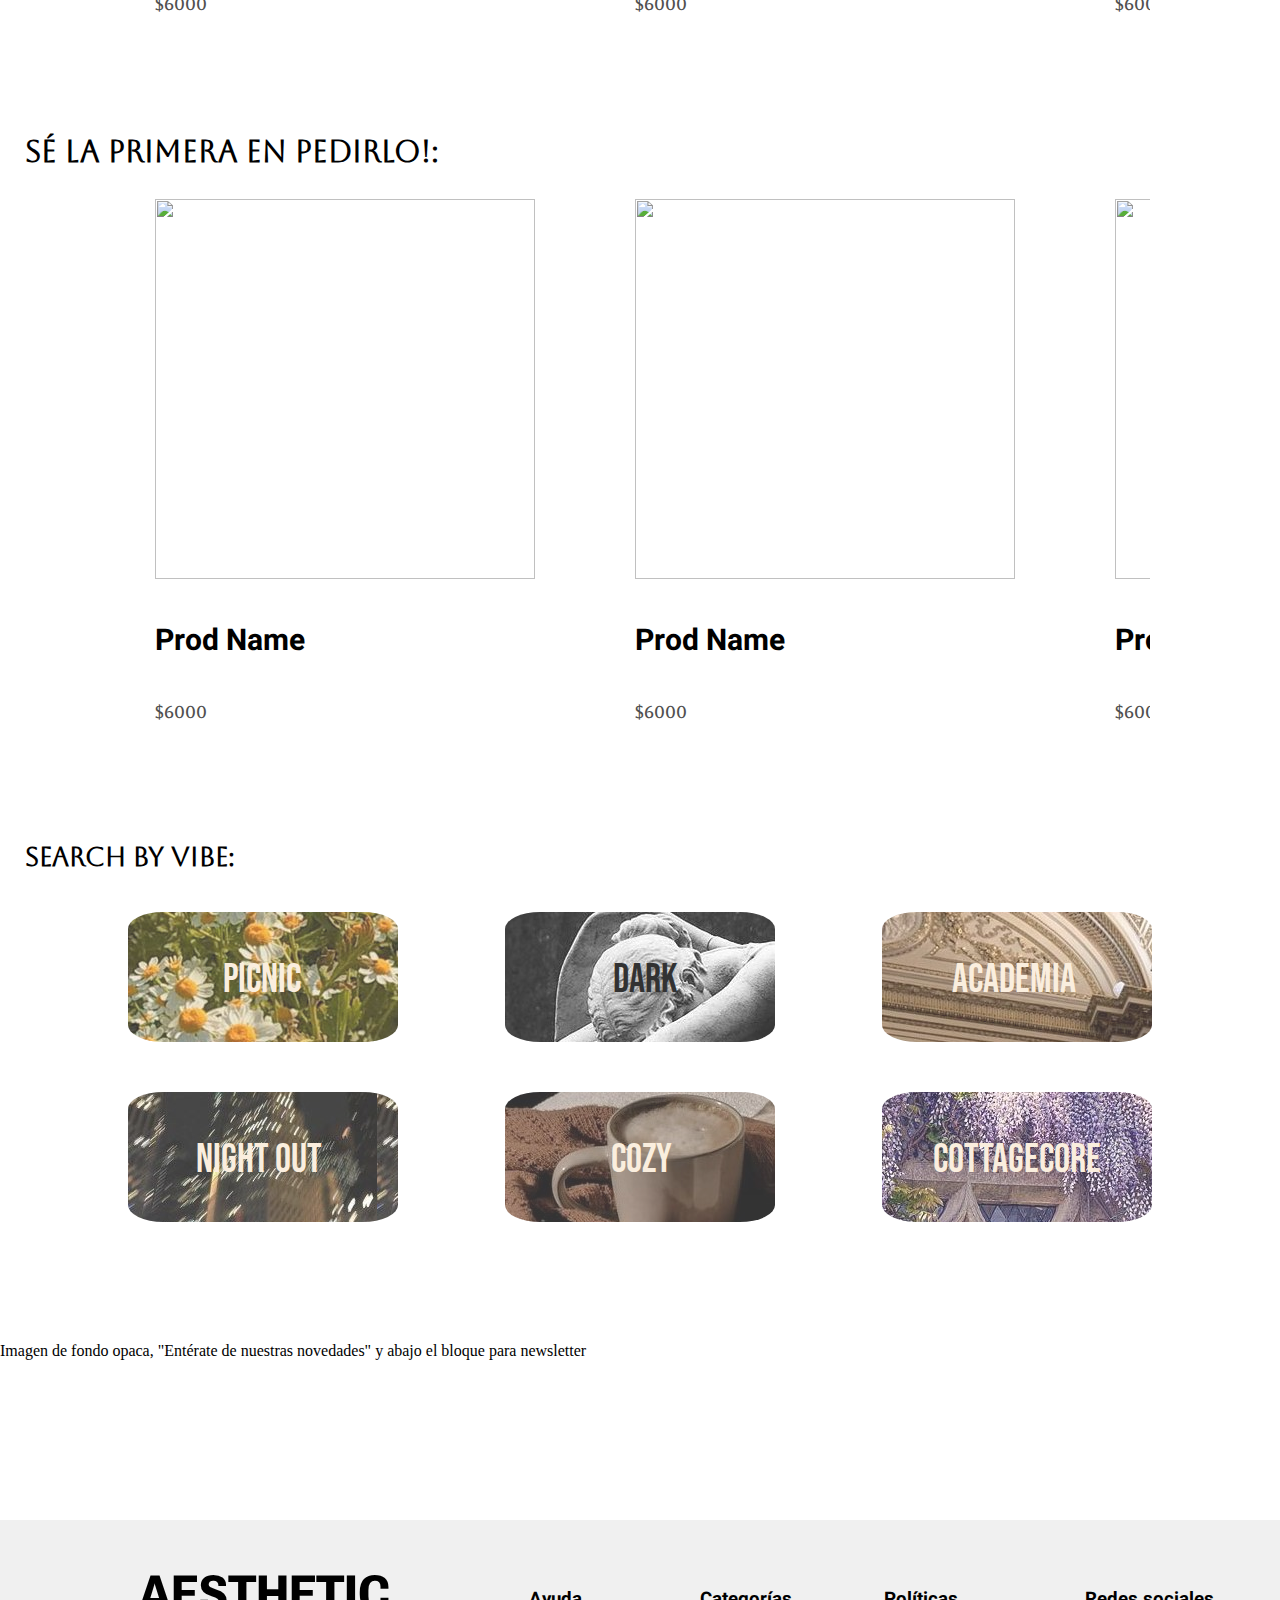
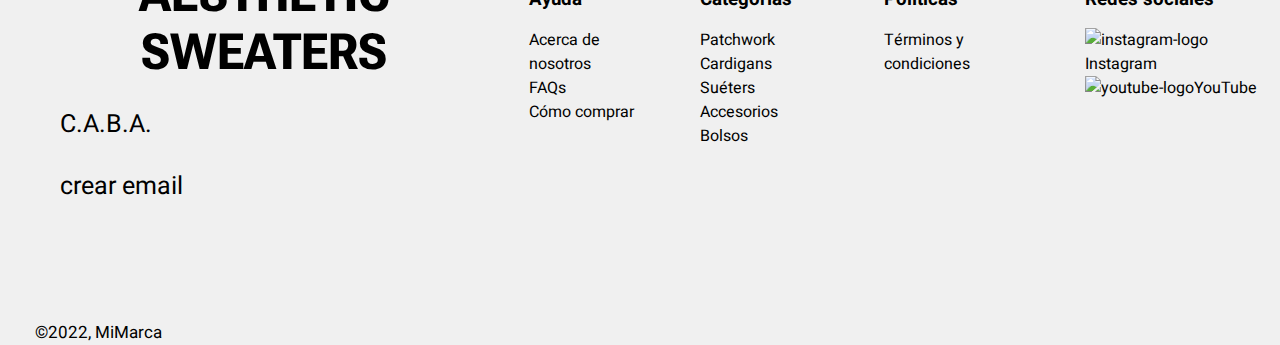
==== commit 8ad6101b: "Subo todo" ====
--- a/index.html
+++ b/index.html
@@ -33,16 +33,21 @@
         @import url('https://fonts.googleapis.com/css2?family=Montserrat:wght@300&display=swap');
     </style>
 
+    <style>
+        @import url('https://fonts.googleapis.com/css2?family=Aboreto&display=swap');
+    </style>
+    
+    
     <script src="https://kit.fontawesome.com/9cc472df3e.js" crossorigin="anonymous"></script>
 
-    <title>Product Name - Aesthetic Sweaters Shop</title>
+    <title>Inicio - Aesthetic Sweaters Shop</title>
     <link rel="stylesheet" href="style.css">
 </head>
   <body>
     <main>
 
         <section class="top">
-            <button class="icon">&#8801;</button>
+            <button class="lines">&#8801;</button>
             <div class="text-slider">
                 <div id="tiempo">Los pedidos tienen un tiempo de realización de 20 a 60 días</div>
                 <div class="barrita">|</div>
@@ -56,6 +61,12 @@
         <section class="header">
             <section class="banner">
                 <h1>AESTHETIC SWEATERS</h1>
+                <section class="icons">
+                    <div class="icon"><i class="fa-solid fa-magnifying-glass"></i></div>
+                    <div class="icon"><i class="fa-solid fa-user"></i></div>
+                    <div class="icon"><i class="fa-solid fa-heart"></i></div>
+                    <div class="icon"><i class="fa-solid fa-cart-shopping"></i></div>    
+                </section>
             </section>
     
             <section>
@@ -72,11 +83,10 @@
         <div class="white-frame"></div>
         <div class="white-frame"></div>
         <div class="white-frame"></div>
-        <div class="white-frame"></div>
 
 
         <section id="crochet">
-            <h2>Crochet</h2>
+            <h2>Crochet:</h2>
             <section class="big-container">
                 <div class="carousel">
                     <button class="fa-solid fa-chevron-left flt-left" onclick="slideRight(this);"></button>
@@ -85,21 +95,23 @@
                         <div class="row-container">
                             <div class="container">
                                 <img class="image" src="https://via.placeholder.com/150?text=1">
+                                <h4>Patchwork Cardigans</h4>
                             </div>
                             <div class="container">
                                 <img class="image" src="https://via.placeholder.com/150?text=2">
+                                <h4>Chalecos</h4>
                             </div>
                             <div class="container">
                                 <img class="image" src="https://via.placeholder.com/150?text=3">
-                            </div>
-                                <div class="container">
-                                    <img class="image" src="https://via.placeholder.com/150?text=4">
-                                </div>
+                                <h4>Bolsos</h4>
+                            </div>
+                            <div class="container">
+                                <img class="image" src="https://via.placeholder.com/150?text=4">
+                                <h4>Accesorios</h4>
+                            </div>
                             <div class="container">
                                 <img class="image" src="https://via.placeholder.com/150?text=5">
-                            </div>
-                            <div class="container">
-                                <img class="image" src="https://via.placeholder.com/150?text=6">
+                                <h4>Tops</h4>
                             </div>
                             <div class="clear"></div>
                         </div>
@@ -114,6 +126,174 @@
 
         </section>
 
+        <div class="white-frame"></div>
+        <div class="white-frame"></div>
+        <div class="white-frame"></div>
+
+        
+
+        <section id="stock">
+            <h2>Stock:</h2>
+            <section class="big-container">
+                <div class="carousel">
+                    <button class="fa-solid fa-chevron-left flt-left" onclick="slideRight(this);"></button>
+                    <div class="row flt-left">
+                      
+                        <div class="row-container">
+                            <div class="container-specific">
+                                <img class="image" src="https://via.placeholder.com/150?text=1">
+                                <h4>Prod Name</h4>
+                                <h5>$6000</h5>
+                            </div>
+                            <div class="container-specific">
+                                <img class="image" src="https://via.placeholder.com/150?text=2">
+                                <h4>Prod Name</h4>
+                                <h5>$6000</h5>
+                            </div>
+                            <div class="container-specific">
+                                <img class="image" src="https://via.placeholder.com/150?text=3">
+                                <h4>Prod Name</h4>
+                                <h5>$6000</h5>
+                            </div>
+                            <div class="container-specific">
+                                <img class="image" src="https://via.placeholder.com/150?text=4">
+                                <h4>Prod Name</h4>
+                                <h5>$6000</h5> 
+                            </div>
+                            <div class="container-specific">
+                                <img class="image" src="https://via.placeholder.com/150?text=5">
+                                <h4>Prod Name</h4>
+                                <h5>$6000</h5>
+                            </div>
+                            <div class="container-specific">
+                                <img class="image" src="https://via.placeholder.com/150?text=6">
+                                <h4>Prod Name</h4>
+                                <h5>$6000</h5>
+                            </div>
+                            <div class="clear"></div>
+                        </div>
+                     
+                    </div>
+                    <button class="fa-solid fa-chevron-right flt-left" onclick="slideLeft(this);"></button>
+
+                        <div class="clear"></div>
+                </div>
+
+             </section>
+
+        </section>
+
+
+        <div class="white-frame"></div>
+        <div class="white-frame"></div>
+        <div class="white-frame"></div>
+
+        <section id="not-yet-done">
+            <h2>Sé la primera en pedirlo!:</h2>
+            <section class="big-container">
+                <div class="carousel">
+                    <button class="fa-solid fa-chevron-left flt-left" onclick="slideRight(this);"></button>
+                    <div class="row flt-left">
+                      
+                        <div class="row-container">
+                            <div class="container-specific">
+                                <img class="image" src="https://via.placeholder.com/150?text=1">
+                                <h4>Prod Name</h4>
+                                <h5>$6000</h5>
+                            </div>
+                            <div class="container-specific">
+                                <img class="image" src="https://via.placeholder.com/150?text=2">
+                                <h4>Prod Name</h4>
+                                <h5>$6000</h5>
+                            </div>
+                            <div class="container-specific">
+                                <img class="image" src="https://via.placeholder.com/150?text=3">
+                                <h4>Prod Name</h4>
+                                <h5>$6000</h5>
+                            </div>
+                            <div class="container-specific">
+                                <img class="image" src="https://via.placeholder.com/150?text=4">
+                                <h4>Prod Name</h4>
+                                <h5>$6000</h5> 
+                            </div>
+                            <div class="container-specific">
+                                <img class="image" src="https://via.placeholder.com/150?text=5">
+                                <h4>Prod Name</h4>
+                                <h5>$6000</h5>
+                            </div>
+                            <div class="container-specific">
+                                <img class="image" src="https://via.placeholder.com/150?text=6">
+                                <h4>Prod Name</h4>
+                                <h5>$6000</h5>
+                            </div>
+                            <div class="clear"></div>
+                        </div>
+                     
+                    </div>
+                    <button class="fa-solid fa-chevron-right flt-left" onclick="slideLeft(this);"></button>
+
+                        <div class="clear"></div>
+                </div>
+
+             </section>
+
+        </section>
+
+
+        <div class="white-frame"></div>
+        <div class="white-frame"></div>
+        <div class="white-frame"></div>
+
+
+        <section id="vibe">
+            <h2>Search by vibe:</h2>
+
+            <div class="white-frame"></div>
+
+            <section id="vibe-container">
+                <a href="#" style="text-decoration: none;">
+                    <div class="vibe-box picnic">
+                        <div class="vibe-name-picnic">Picnic</div>
+                    </div>    
+                </a>
+                <a href="#" style="text-decoration: none;">
+                    <div class="vibe-box dark">
+                        <div class="vibe-name-dark">Dark</div>
+                    </div>    
+                </a>
+                <a href="#" style="text-decoration: none;">
+                    <div class="vibe-box academia">
+                        <div class="vibe-name-academia">Academia</div>
+                    </div>    
+                </a>
+                <a href="#" style="text-decoration: none;">
+                    <div class="vibe-box night-out">
+                        <div class="vibe-name-night-out">Night Out</div>
+                    </div>    
+                </a>
+                <a href="#" style="text-decoration: none;">
+                    <div class="vibe-box cozy">
+                        <div class="vibe-name-cozy">Cozy</div>
+                    </div>    
+                </a>
+                <a href="#" style="text-decoration: none;">
+                    <div class="vibe-box cottagecore">
+                        <div class="vibe-name-cottagecore">Cottagecore</div>
+                    </div>    
+                </a>
+
+
+            </section>
+        </section>
+
+        <div class="white-frame"></div>
+        <div class="white-frame"></div>
+        <div class="white-frame"></div>
+
+
+        <section>
+            Imagen de fondo opaca, "Entérate de nuestras novedades" y abajo el bloque para newsletter
+        </section>
 
 
         <div class="white-frame"></div>
--- a/style.css
+++ b/style.css
@@ -14,7 +14,7 @@
 
 }
 
-.icon {
+.lines {
     height: 45px;
     width: 45px;
     font-size: 40px;
@@ -123,6 +123,15 @@
 }
 
 .banner{
+    position: relative;
+}
+
+.banner h1{
+    font-family: 'Roboto Flex', sans-serif;
+    font-size: 60px;
+    color: black;
+    text-align: center;
+    text-decoration: none;
     background-position: center;
     background-size: cover;
     margin: auto;
@@ -132,16 +141,24 @@
     cursor: pointer;
 }
 
-.banner h1{
-    font-family: 'Roboto Flex', sans-serif;
-    font-size: 60px;
-    /*color: aliceblue;*/
-    color: black;
-    text-align: center;
-    text-decoration: none;
-    /*text-shadow: 1px 2px #999;*/
-}
-
+.icons {
+    position: absolute;
+    top: 0;
+    right: 10px;
+    display: flex;
+    gap: 17px;
+
+}
+
+.icon {
+    font-size: 25px;
+    color: rgb(209, 209, 209);
+}
+
+.icon:hover {
+    color: rgb(197, 124, 113);
+    transition: .4s;
+}
 
 .white-frame{
     background-color: white;
@@ -152,10 +169,29 @@
 
 
 #crochet {
-    font-family: 'Montserrat', sans-serif;
+    font-family: 'Aboreto', cursive;
+    margin-left: 25px;
+    font-size: 20px;
+}
+
+#stock {
+    font-family: 'Aboreto', cursive;
+    margin-left: 25px;
+    font-size: 20px;
+}
+
+#not-yet-done {
+    font-family: 'Aboreto', cursive;
+    margin-left: 25px;
+    font-size: 20px;
+}
+
+#vibe h2 {
+    font-family: 'Aboreto', cursive;
     margin-left: 25px;
     font-size: 26px;
 }
+
 
 .big-container {
     margin-top: 30px;
@@ -180,7 +216,7 @@
     align-items: center;
     justify-content: center;
     gap: 15px;
-    height:450px;
+    height:100%;
   }
   .row-container{
     width: 9000px;
@@ -196,13 +232,61 @@
   }
 
   .container img {
-    width: 400px;
-    height: 400px;
+    width: 380px;
+    height: 380px;
 
     float: left;
-    position: relative;
-
-  }
+    transition: transform .2s;
+  }
+
+  .container img:hover {
+        opacity: 0.8;
+        transition: 500ms;
+    }
+  
+  .container h4 {
+    font-family: 'Aboreto', cursive;
+    font-size: 30px;
+    text-align: center;
+  }
+
+  .container h5 {
+    color: rgb(80, 80, 80);
+    margin-top: 5px;
+  }
+
+
+  .container-specific{
+    width:400px;
+    float:left;
+    display:grid;
+    row-gap: 40px;
+    margin-right: 80px;
+  }
+
+  .container-specific img {
+    width: 380px;
+    height: 380px;
+
+    float: left;
+  }
+
+  .container-specific img:hover {
+    opacity: 0.8;
+    transition: 500ms;
+}
+
+
+  .container-specific h4 {
+    font-family: 'Heebo', cursive;
+    font-size: 30px;
+  }
+
+  .container-specific h5 {
+    color: rgb(80, 80, 80);
+  }
+
+
 
   .clear{
     clear:both;
@@ -221,19 +305,194 @@
     outline:none;
     border-radius:3px;
     height:200px;
-    position:relative;
+    position: relative;
+    margin-bottom: 8%;
   }
   
-
-
-
-
-
-
-
-
-
-
+#vibe-container {
+    display: flex;
+    justify-content: space-between;
+    flex-wrap: wrap;
+    margin-left: 10%;
+    width: 80%;
+    gap: 30px;
+    row-gap: 50px;
+
+}
+
+.vibe-box {
+    position: relative;
+    transition: transform .4s;
+}
+
+.vibe-box:hover {
+    opacity: 1;
+    transform: scale(1.2);
+}
+
+/*PICNIC*/
+.vibe-name-picnic {
+    position: absolute;
+    right: 36%;
+    top: 34%;
+    text-align: center;
+    justify-content: center;
+    color: antiquewhite !important;
+    font-size: 40px;
+    font-family: 'Bebas Neue', sans-serif;
+    opacity: 1;
+    text-decoration: none;
+}
+
+a .vibe-name-picnic {
+    text-decoration: none;
+
+}
+
+.picnic {
+    background-image: url(images/picnic.jpg);
+    width: 270px;
+    height: 130px;
+    border-radius: 13%;
+    opacity: .8;
+}
+
+/*DARK*/
+.vibe-name-dark {
+    position: absolute;
+    right: 36%;
+    top: 34%;
+    text-align: center;
+    justify-content: center;
+    color: black !important;
+    font-size: 40px;
+    font-family: 'Bebas Neue', sans-serif;
+    opacity: 1;
+    text-decoration: none;
+}
+
+a .vibe-name-dark {
+    text-decoration: none;
+
+}
+
+.dark {
+    background-image: url(images/dark3.png);
+    width: 270px;
+    height: 130px;
+    border-radius: 13%;
+    opacity: .8;
+}
+
+/*ACADEMIA*/
+.vibe-name-academia {
+    position: absolute;
+    right: 28%;
+    top: 34%;
+    text-align: center;
+    justify-content: center;
+    color: antiquewhite !important;
+    font-size: 40px;
+    font-family: 'Bebas Neue', sans-serif;
+    opacity: 1;
+    text-decoration: none;
+}
+
+a .vibe-name-academia {
+    text-decoration: none;
+
+}
+
+.academia {
+    background-image: url(images/academia3.png);
+    width: 270px;
+    height: 130px;
+    border-radius: 13%;
+    opacity: .8;
+}
+
+
+/*NIGHT OUT*/
+.vibe-name-night-out {
+    position: absolute;
+    right: 28%;
+    top: 34%;
+    text-align: center;
+    justify-content: center;
+    color: antiquewhite !important;
+    font-size: 40px;
+    font-family: 'Bebas Neue', sans-serif;
+    opacity: 1;
+    text-decoration: none;
+}
+
+a .vibe-name-night-out {
+    text-decoration: none;
+
+}
+
+.night-out {
+    background-image: url(images/night-out2.png);
+    width: 270px;
+    height: 130px;
+    border-radius: 13%;
+    opacity: .8;
+}
+
+/*COTTAGECORE*/
+.vibe-name-cottagecore {
+    position: absolute;
+    right: 19%;
+    top: 34%;
+    text-align: center;
+    justify-content: center;
+    color: antiquewhite !important;
+    font-size: 40px;
+    font-family: 'Bebas Neue', sans-serif;
+    opacity: 1;
+    text-decoration: none;
+}
+
+a .vibe-name-cottagecore {
+    text-decoration: none;
+
+}
+
+.cottagecore {
+    background-image: url(images/cottagecore5.png);
+    width: 270px;
+    height: 130px;
+    border-radius: 13%;
+    opacity: .8;
+}
+
+
+/*COZY*/
+.vibe-name-cozy {
+    position: absolute;
+    right: 38%;
+    top: 34%;
+    text-align: center;
+    justify-content: center;
+    color: antiquewhite !important;
+    font-size: 40px;
+    font-family: 'Bebas Neue', sans-serif;
+    opacity: 1;
+    text-decoration: none;
+}
+
+a .vibe-name-cozy {
+    text-decoration: none;
+
+}
+
+.cozy {
+    background-image: url(images/cozy2.png);
+    width: 270px;
+    height: 130px;
+    border-radius: 13%;
+    opacity: .8;
+}
 
 
 
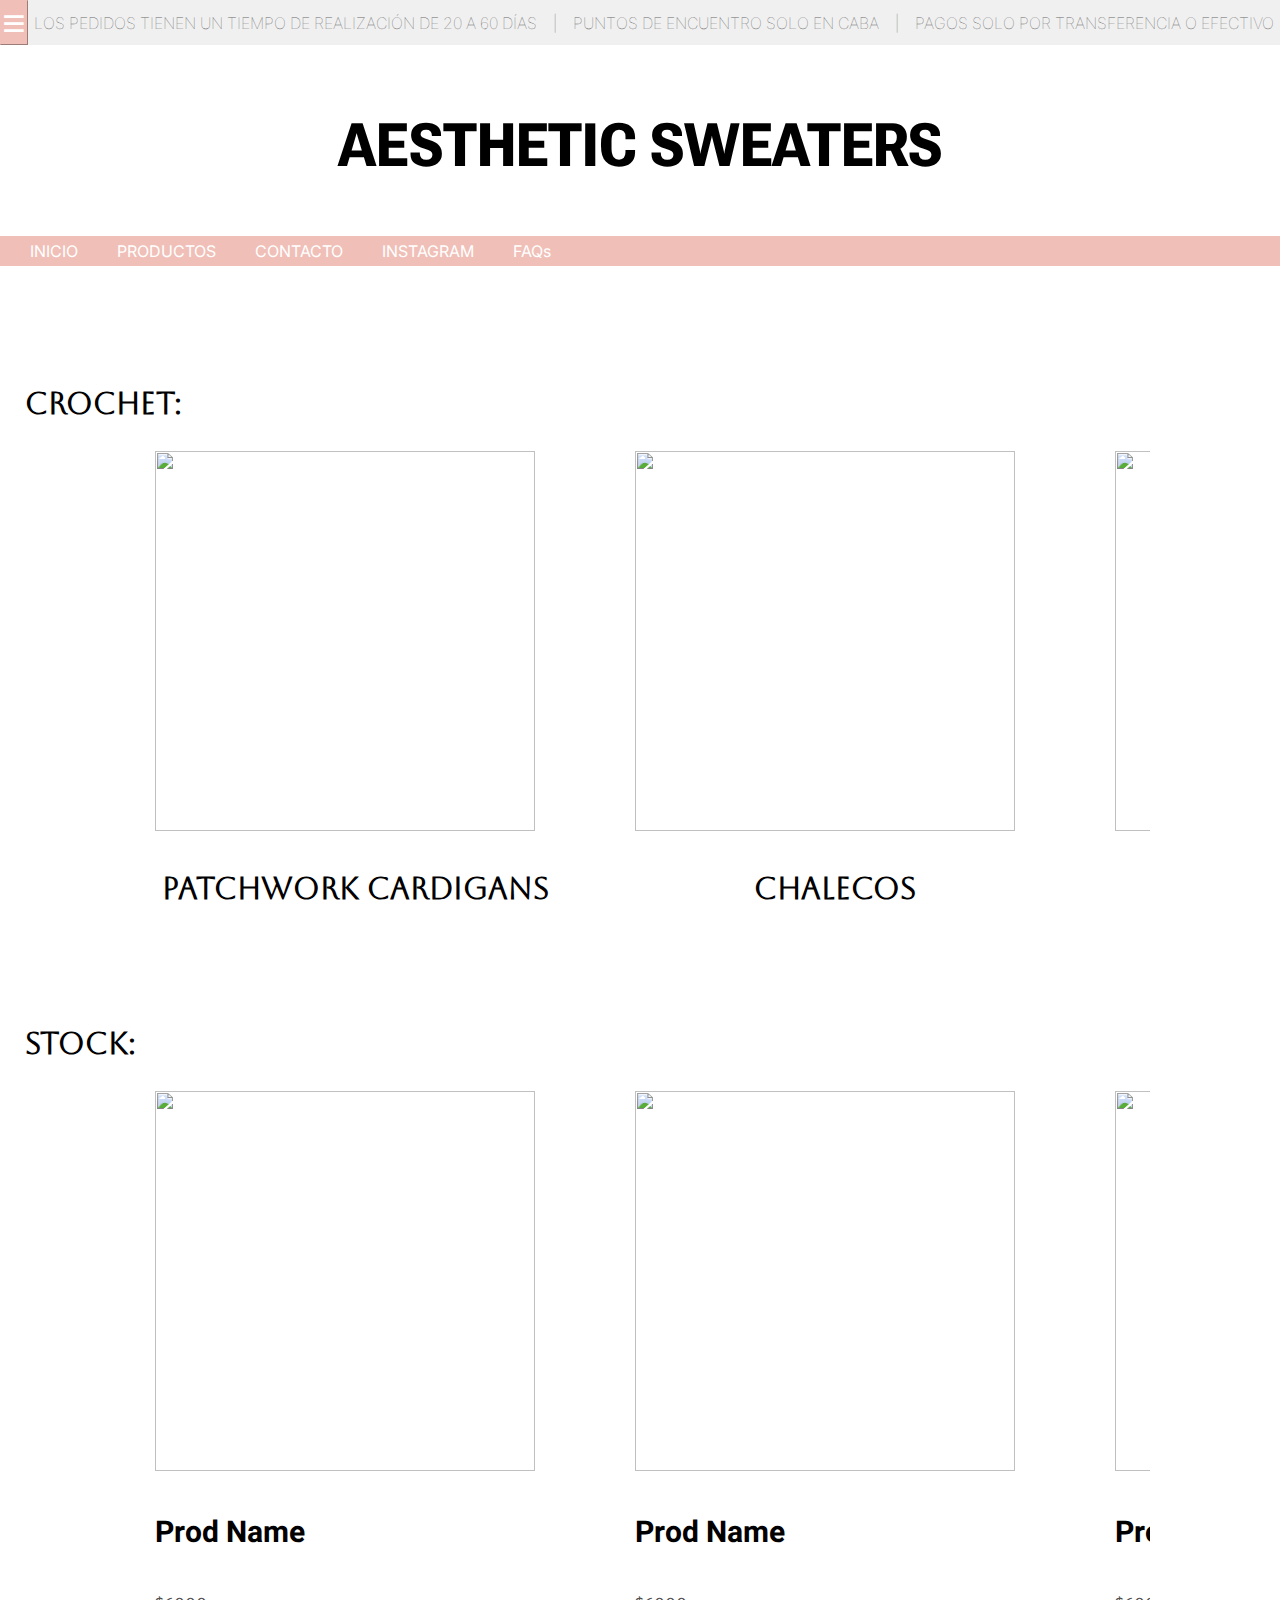
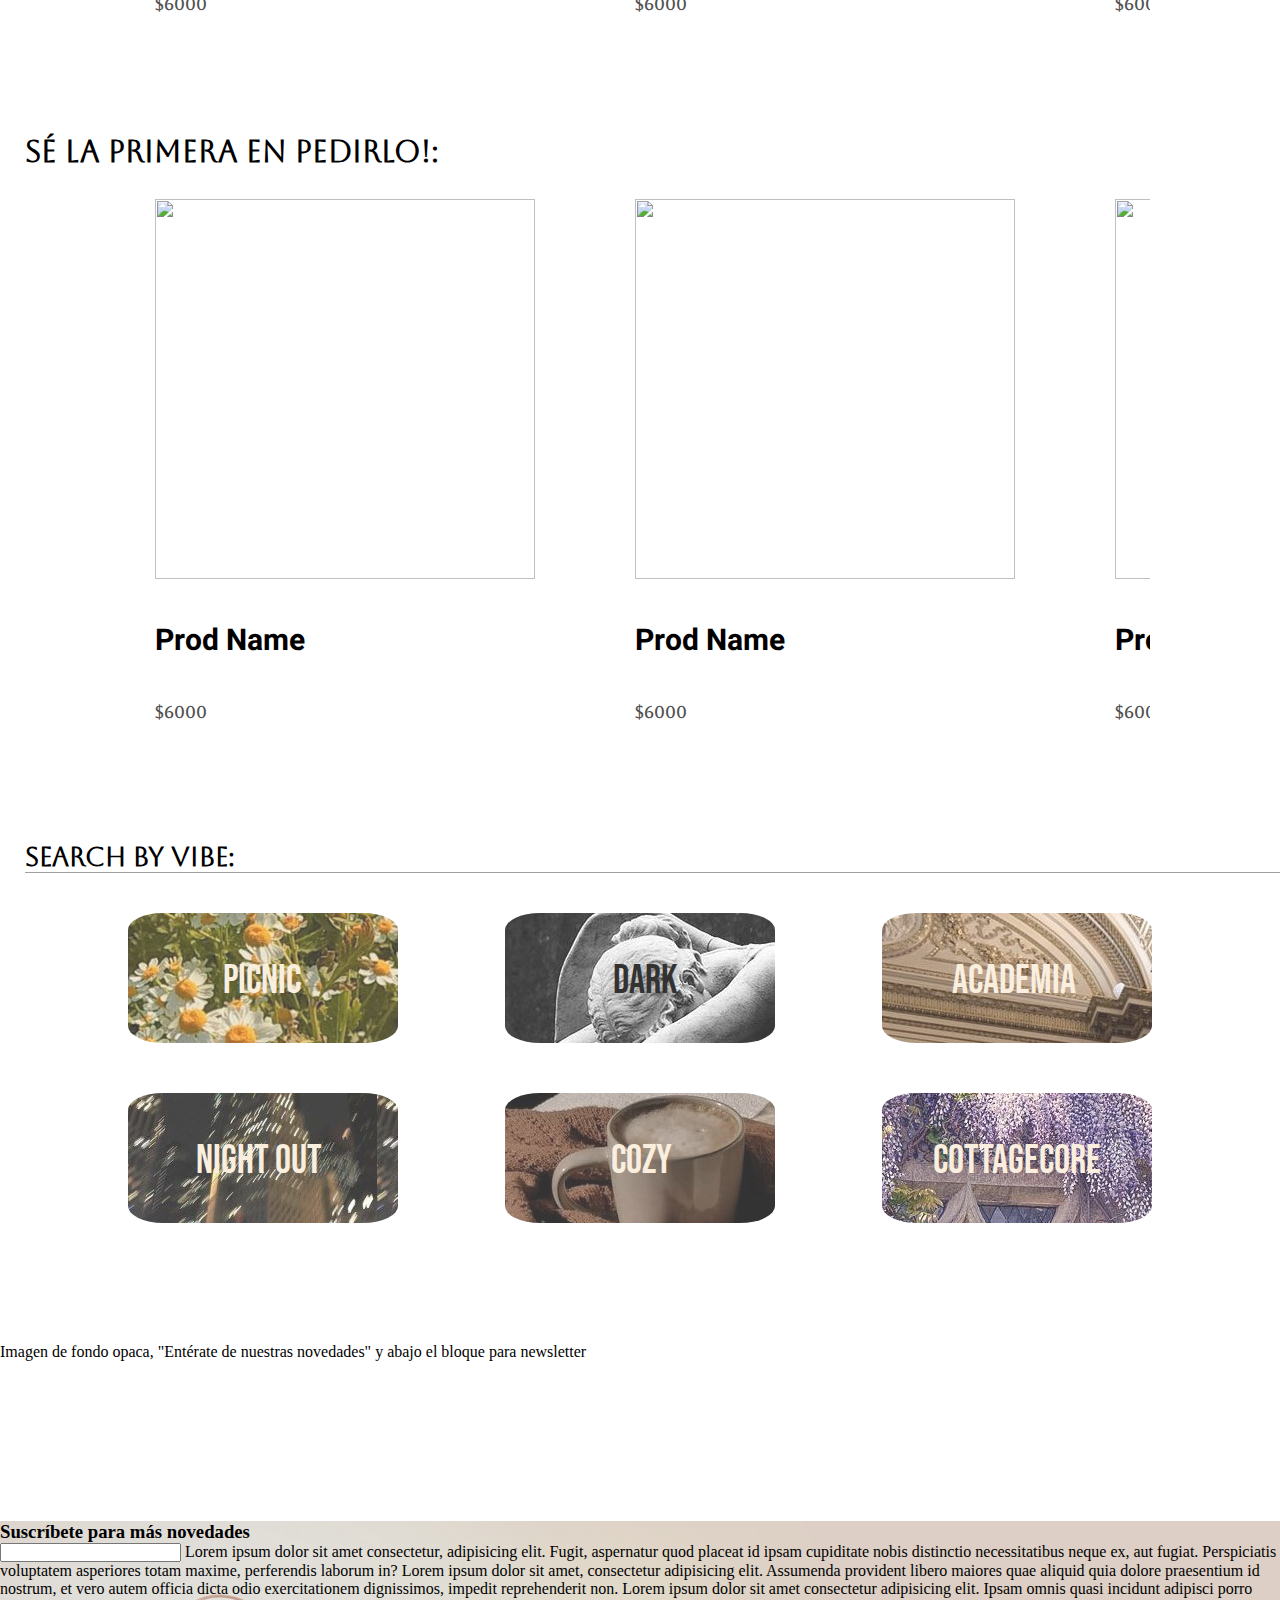
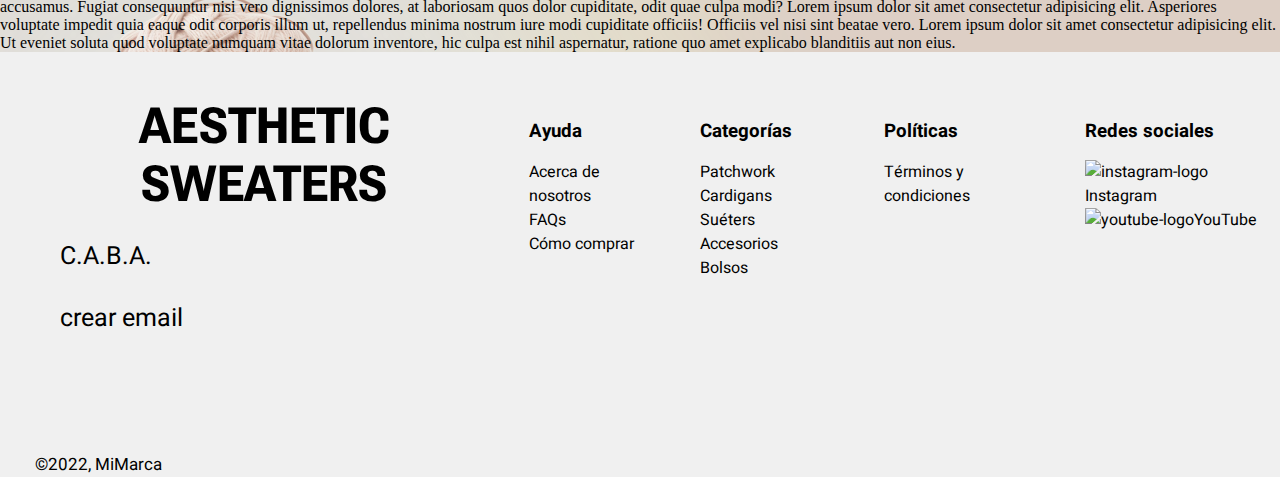
==== commit 602c01ed: "Se siente que es una boludez este problema" ====
--- a/index.html
+++ b/index.html
@@ -2,6 +2,7 @@
 <html lang="en">
   <head>
     <meta name="viewport" content="width=device-width, initial-scale=1.0">
+    <link rel="icon" href="favicon.ico">
     
     <link rel="preconnect" href="https://fonts.googleapis.com"><link rel="preconnect" href="https://fonts.gstatic.com" crossorigin><link href="https://fonts.googleapis.com/css2?family=Inter:wght@200;300;500&display=swap" rel="stylesheet">
     <style> @import url('https://fonts.googleapis.com/css2?family=Inter:wght@200;300;500&display=swap'); </style>   
@@ -72,9 +73,9 @@
             <section>
                 <ul class="nav-menu">
                     <li><a href="../index.html">INICIO</a></li>
+                    <li><a href="#">PRODUCTOS</a></li>
                     <li><a href="#">CONTACTO</a></li>
-                    <li><a href="#">INSTAGRAM</a></li>
-                    <li><a href="#">FOTOS DE CLIENTAS</a></li>
+                    <li><a href="https://www.instagram.com/aesthetic_sweaters/">INSTAGRAM</a></li>
                     <li><a href="#">FAQs</a></li>
                 </ul>
             </section>
@@ -301,7 +302,16 @@
         <div class="white-frame"></div>
         <div class="white-frame"></div>
 
-
+        <section class="newsletter">
+            <h3>Suscríbete para más novedades</h3>
+            <input type="text">
+            Lorem ipsum dolor sit amet consectetur, adipisicing elit. Fugit, aspernatur quod placeat id ipsam cupiditate nobis distinctio necessitatibus neque ex, aut fugiat. Perspiciatis voluptatem asperiores totam maxime, perferendis laborum in?
+            Lorem ipsum dolor sit amet, consectetur adipisicing elit. Assumenda provident libero maiores quae aliquid quia dolore praesentium id nostrum, et vero autem officia dicta odio exercitationem dignissimos, impedit reprehenderit non.
+            Lorem ipsum dolor sit amet consectetur adipisicing elit. Ipsam omnis quasi incidunt adipisci porro accusamus. Fugiat consequuntur nisi vero dignissimos dolores, at laboriosam quos dolor cupiditate, odit quae culpa modi?
+            Lorem ipsum dolor sit amet consectetur adipisicing elit. Asperiores voluptate impedit quia eaque odit corporis illum ut, repellendus minima nostrum iure modi cupiditate officiis! Officiis vel nisi sint beatae vero.
+            Lorem ipsum dolor sit amet consectetur adipisicing elit. Ut eveniet soluta quod voluptate numquam vitae dolorum inventore, hic culpa est nihil aspernatur, ratione quo amet explicabo blanditiis aut non eius.
+            
+        </section>
 
 
         <footer>
--- a/style.css
+++ b/style.css
@@ -2,6 +2,7 @@
     margin: 0;
     padding: 0;
 }
+
 
 .top {
     margin-bottom: 25px;
@@ -120,10 +121,12 @@
 .header {
     display: block;
     position: sticky;
+    background-color: white;
 }
 
 .banner{
     position: relative;
+    background-color: white;
 }
 
 .banner h1{
@@ -147,7 +150,6 @@
     right: 10px;
     display: flex;
     gap: 17px;
-
 }
 
 .icon {
@@ -161,7 +163,7 @@
 }
 
 .white-frame{
-    background-color: white;
+    background-color:white;
     width: 100%;
     height: 40px;
 }
@@ -190,6 +192,7 @@
     font-family: 'Aboreto', cursive;
     margin-left: 25px;
     font-size: 26px;
+    border-bottom: 1px solid rgb(160, 160, 160);
 }
 
 
@@ -309,6 +312,8 @@
     margin-bottom: 8%;
   }
   
+
+
 #vibe-container {
     display: flex;
     justify-content: space-between;
@@ -317,7 +322,6 @@
     width: 80%;
     gap: 30px;
     row-gap: 50px;
-
 }
 
 .vibe-box {
@@ -346,7 +350,6 @@
 
 a .vibe-name-picnic {
     text-decoration: none;
-
 }
 
 .picnic {
@@ -373,7 +376,6 @@
 
 a .vibe-name-dark {
     text-decoration: none;
-
 }
 
 .dark {
@@ -400,7 +402,6 @@
 
 a .vibe-name-academia {
     text-decoration: none;
-
 }
 
 .academia {
@@ -428,7 +429,6 @@
 
 a .vibe-name-night-out {
     text-decoration: none;
-
 }
 
 .night-out {
@@ -455,7 +455,6 @@
 
 a .vibe-name-cottagecore {
     text-decoration: none;
-
 }
 
 .cottagecore {
@@ -497,6 +496,17 @@
 
 
 
+.newsletter {
+    background-image: url(images/newsletter.png);
+    height: 100%;
+    width: 100%;
+    
+}
+
+
+
+
+
 
 
 footer {
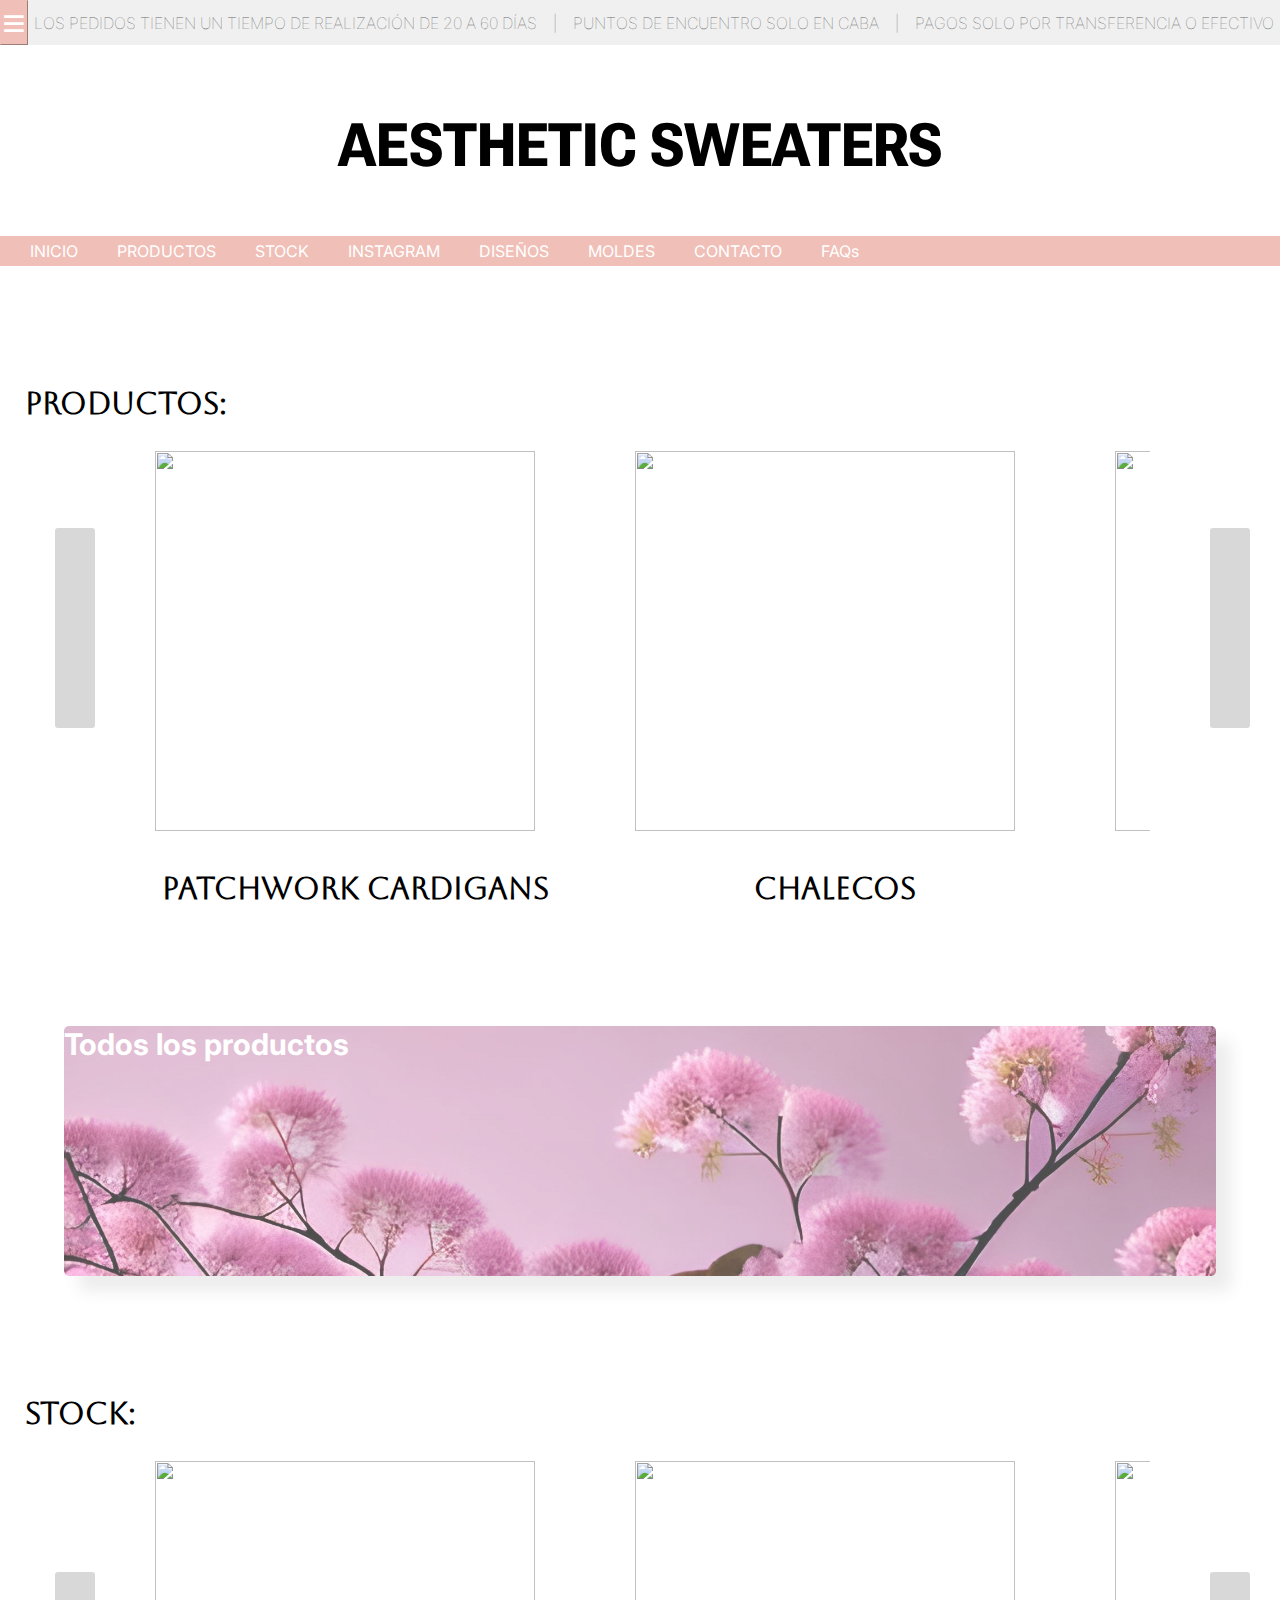
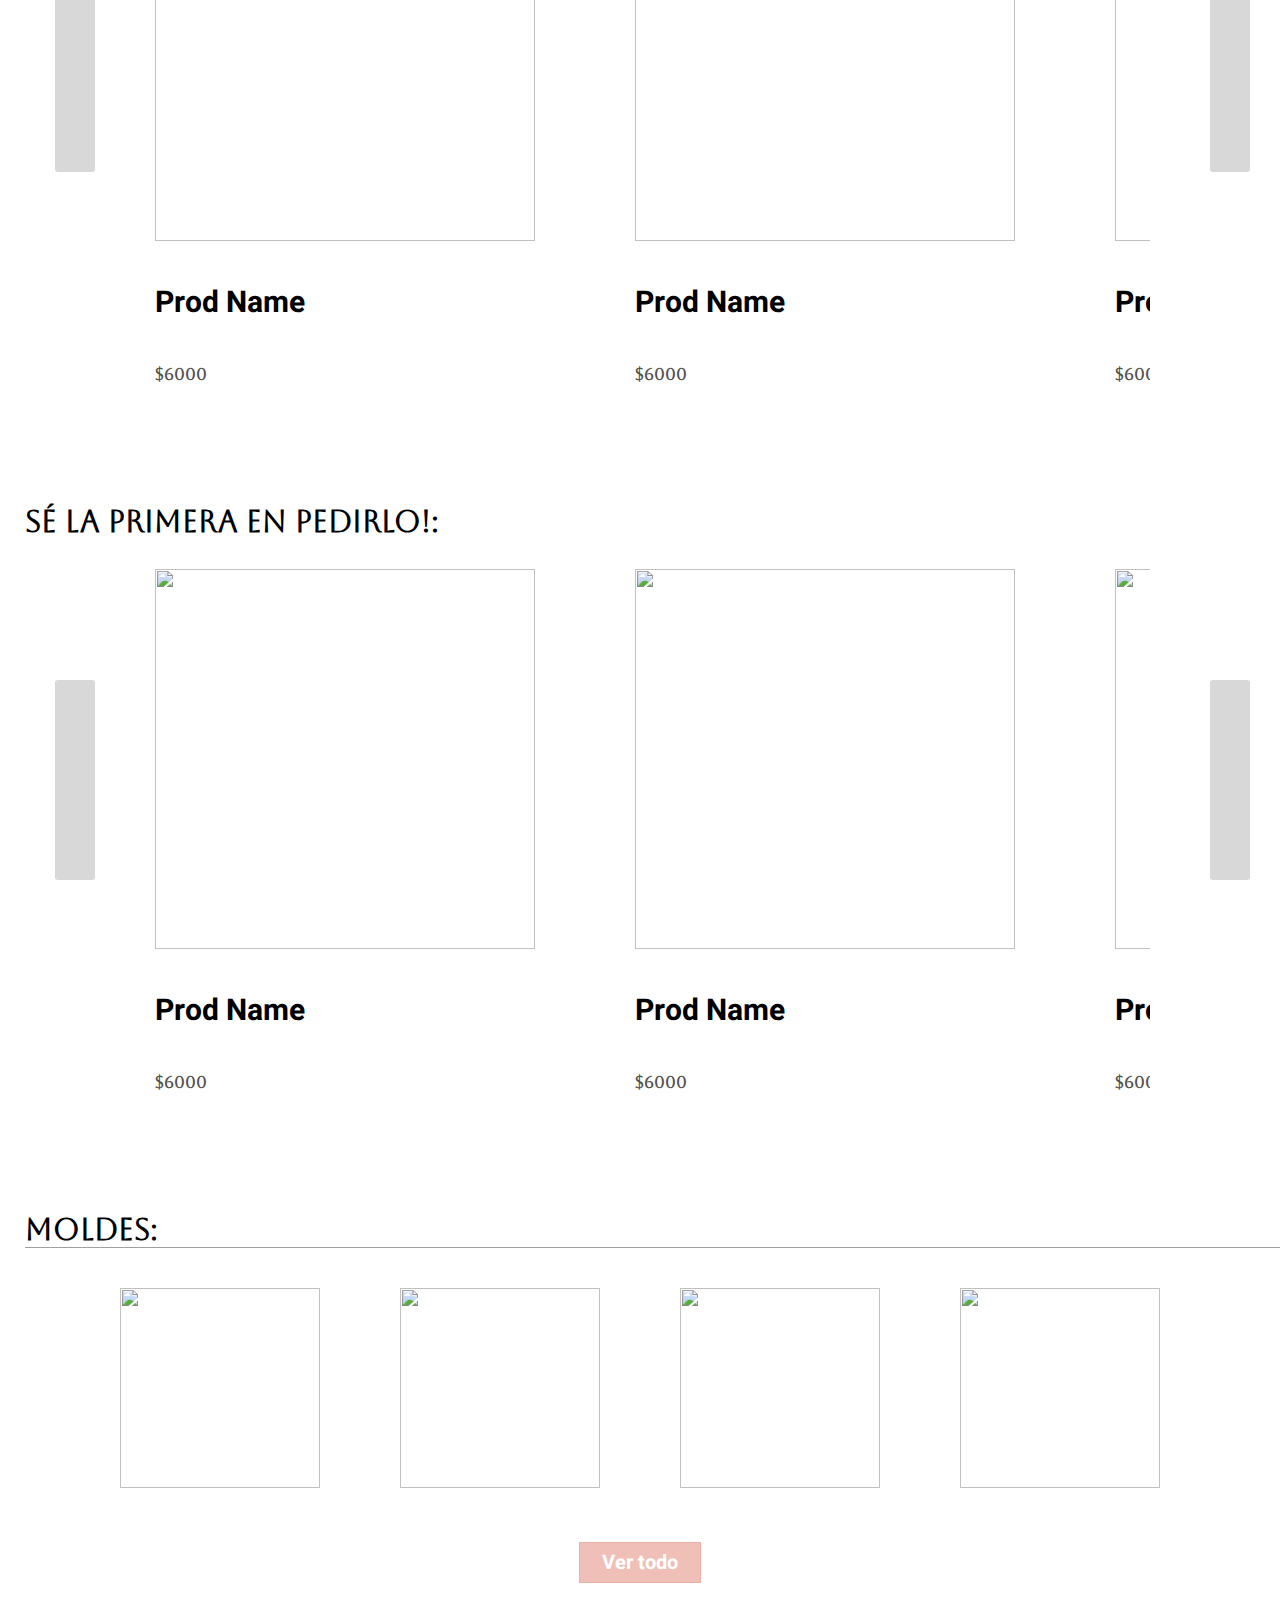
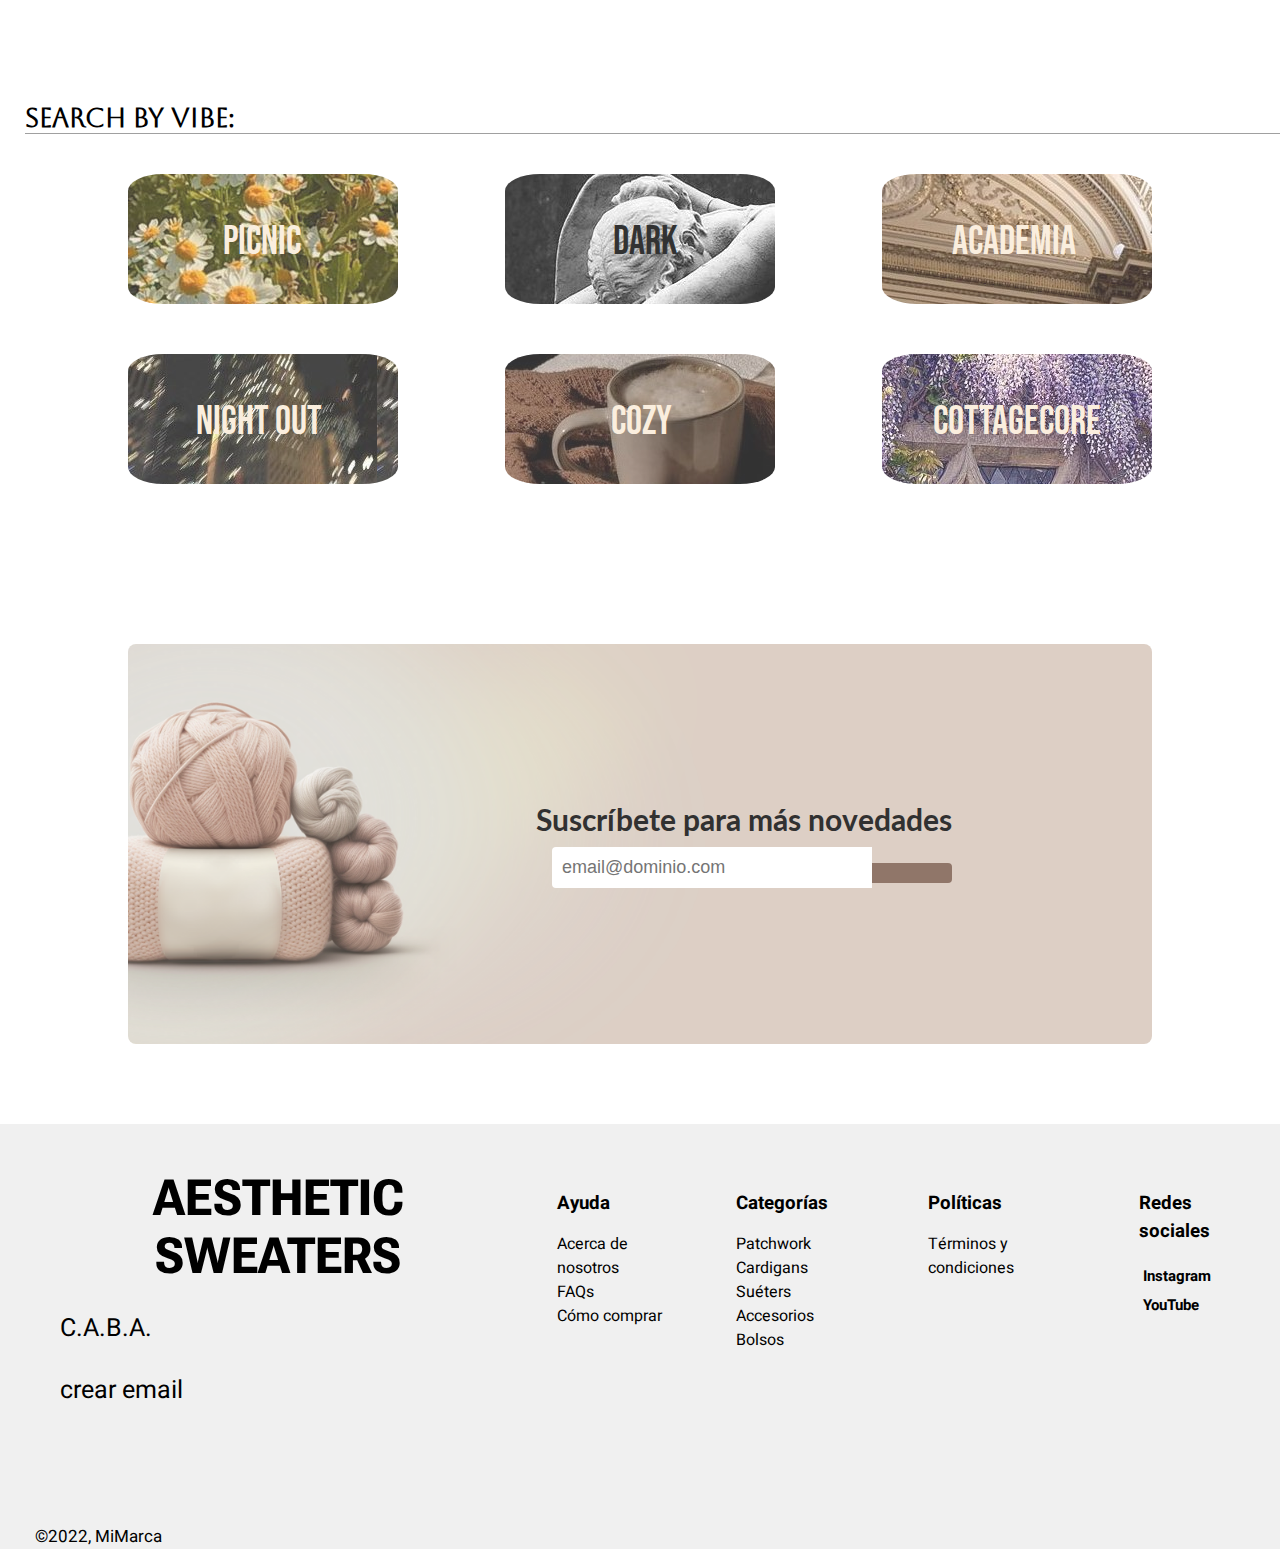
==== commit 3c0ebd84: "Lo que tengo so far" ====
--- a/index.html
+++ b/index.html
@@ -72,10 +72,13 @@
     
             <section>
                 <ul class="nav-menu">
-                    <li><a href="../index.html">INICIO</a></li>
+                    <li><a href="index.html">INICIO</a></li>
                     <li><a href="#">PRODUCTOS</a></li>
+                    <li><a href="#">STOCK</a></li>
+                    <li><a href="https://www.instagram.com/aesthetic_sweaters/" target="_blank">INSTAGRAM</a></li>
+                    <li><a href="#">DISEÑOS</a></li>
+                    <li><a href="#">MOLDES</a></li>
                     <li><a href="#">CONTACTO</a></li>
-                    <li><a href="https://www.instagram.com/aesthetic_sweaters/">INSTAGRAM</a></li>
                     <li><a href="#">FAQs</a></li>
                 </ul>
             </section>
@@ -86,8 +89,8 @@
         <div class="white-frame"></div>
 
 
-        <section id="crochet">
-            <h2>Crochet:</h2>
+        <section id="productos">
+            <h2>Productos:</h2>
             <section class="big-container">
                 <div class="carousel">
                     <button class="fa-solid fa-chevron-left flt-left" onclick="slideRight(this);"></button>
@@ -131,6 +134,16 @@
         <div class="white-frame"></div>
         <div class="white-frame"></div>
 
+        <section>
+            <div class="products-all">
+                <h2>Todos los productos</h2>
+            </div>
+        </section>
+
+        <div class="white-frame"></div>
+        <div class="white-frame"></div>
+        <div class="white-frame"></div>
+
         
 
         <section id="stock">
@@ -245,6 +258,49 @@
         <div class="white-frame"></div>
         <div class="white-frame"></div>
 
+        <section id="moldes">
+            <h2>Moldes:</h2>
+
+            <div class="white-frame"></div>
+
+            <section class="moldes-container">
+                <a href="#" style="text-decoration: none;">
+                    <div class="molde-container-individual">
+                        <img src="https://via.placeholder.com/150?text=1">
+                    </div>    
+                </a>
+    
+                <a href="#" style="text-decoration: none;">
+                    <div class="molde-container-individual">
+                        <img src="https://via.placeholder.com/150?text=2">
+                    </div>    
+                </a>
+
+                <a href="#" style="text-decoration: none;">
+                    <div class="molde-container-individual">
+                        <img src="https://via.placeholder.com/150?text=3">
+                    </div>
+                </a>
+
+                <a href="#" style="text-decoration: none;">
+                    <div class="molde-container-individual">
+                        <img class="molde-img" src="https://via.placeholder.com/150?text=4">
+                    </div>
+                </a>
+
+            </section>
+
+            <a href="#" style="text-decoration: none;">
+                <div id="ver-todo"> <h4>Ver todo</h4> </div>
+            </a>
+
+        </section>
+
+
+        <div class="white-frame"></div>
+        <div class="white-frame"></div>
+        <div class="white-frame"></div>
+
 
         <section id="vibe">
             <h2>Search by vibe:</h2>
@@ -290,36 +346,28 @@
         <div class="white-frame"></div>
         <div class="white-frame"></div>
         <div class="white-frame"></div>
-
-
-        <section>
-            Imagen de fondo opaca, "Entérate de nuestras novedades" y abajo el bloque para newsletter
-        </section>
-
-
-        <div class="white-frame"></div>
-        <div class="white-frame"></div>
-        <div class="white-frame"></div>
-        <div class="white-frame"></div>
-
-        <section class="newsletter">
-            <h3>Suscríbete para más novedades</h3>
-            <input type="text">
-            Lorem ipsum dolor sit amet consectetur, adipisicing elit. Fugit, aspernatur quod placeat id ipsam cupiditate nobis distinctio necessitatibus neque ex, aut fugiat. Perspiciatis voluptatem asperiores totam maxime, perferendis laborum in?
-            Lorem ipsum dolor sit amet, consectetur adipisicing elit. Assumenda provident libero maiores quae aliquid quia dolore praesentium id nostrum, et vero autem officia dicta odio exercitationem dignissimos, impedit reprehenderit non.
-            Lorem ipsum dolor sit amet consectetur adipisicing elit. Ipsam omnis quasi incidunt adipisci porro accusamus. Fugiat consequuntur nisi vero dignissimos dolores, at laboriosam quos dolor cupiditate, odit quae culpa modi?
-            Lorem ipsum dolor sit amet consectetur adipisicing elit. Asperiores voluptate impedit quia eaque odit corporis illum ut, repellendus minima nostrum iure modi cupiditate officiis! Officiis vel nisi sint beatae vero.
-            Lorem ipsum dolor sit amet consectetur adipisicing elit. Ut eveniet soluta quod voluptate numquam vitae dolorum inventore, hic culpa est nihil aspernatur, ratione quo amet explicabo blanditiis aut non eius.
-            
-        </section>
-
+        <div class="white-frame"></div>
+
+        <section class="newsletter-container">
+            <section class="newsletter">
+                <h3>Suscríbete para más novedades</h3>
+                <div>
+                    <input type="text" placeholder="email@dominio.com"><button type="submit"><i class="fa-solid fa-paper-plane"></i></button>
+                </div>
+            </section>
+        </section>
+
+        <div class="white-frame"></div>
+        <div class="white-frame"></div>
 
         <footer>
             <div id="in-footer">
                 <div class="bloque-1">
-                    <div><h2>AESTHETIC SWEATERS</h2></div>
-                    <div id="location"> <i class="fa-solid fa-location-dot"></i> C.A.B.A.</div>
-                    <div id="email"> <i class="fa-regular fa-envelope"></i> crear email</div>    
+                    <h2>AESTHETIC SWEATERS</h2>
+                    <div id="icons-footer">
+                        <div id="location"> <i class="fa-solid fa-location-dot"></i> C.A.B.A.</div>
+                        <div id="email"> <i class="fa-regular fa-envelope"></i> crear email</div>    
+                    </div>
                 </div>
     
                 <div class="bloque-2">
@@ -328,7 +376,15 @@
                     <div>FAQs</div>
                     <div>Cómo comprar</div>
                 </div>
-    
+ 
+                <div class="bloque-mobile-1">
+                    <h3>Ayuda</h3>
+                    <div>Acerca de nosotros</div>
+                    <div>FAQs</div>
+                    <div>Cómo comprar</div>
+                    <div>Términos y condiciones</div>
+                </div>
+
                 <div class="bloque-3">
                     <h3>Categorías</h3>
                     <div>Patchwork Cardigans</div>
@@ -344,9 +400,11 @@
     
                 <div class="bloque-5">
                     <h3>Redes sociales</h3>
-                    <div><img src="images/insta-logo" alt="instagram-logo">Instagram</div>
-                    <div><img src="images/youtube-logo" alt="youtube-logo">YouTube</div>
+                    <a href="https://www.instagram.com/aesthetic_sweaters/"  style="text-decoration: none !important; color: black;" target="_blank"><div><i class="fa-brands fa-instagram"></i>Instagram</div></a>
+                    <a href="#"  style="text-decoration: none !important; color: black;" target="_blank"><div><i class="fa-brands fa-youtube"></i>YouTube</div></a>
                 </div>    
+
+                
             </div>
             <div id="copyright">&#169;2022, MiMarca</div>
         </footer>
--- a/style.css
+++ b/style.css
@@ -1,3 +1,5 @@
+@import url('https://fonts.googleapis.com/css2?family=Lato&display=swap');
+
 *{
     margin: 0;
     padding: 0;
@@ -170,7 +172,7 @@
 
 
 
-#crochet {
+#productos {
     font-family: 'Aboreto', cursive;
     margin-left: 25px;
     font-size: 20px;
@@ -187,6 +189,14 @@
     margin-left: 25px;
     font-size: 20px;
 }
+
+#moldes h2{
+    font-family: 'Aboreto', cursive;
+    margin-left: 25px;
+    font-size: 30px;
+    border-bottom: 1px solid rgb(160, 160, 160);
+}
+
 
 #vibe h2 {
     font-family: 'Aboreto', cursive;
@@ -302,7 +312,7 @@
     border:none;
     padding:10px 20px;
     color:white;
-    background-image: linear-gradient(to right, white 50%);
+    background-color: rgb(199, 199, 199);
     font-weight:bold;
     font-size: 30px;
     outline:none;
@@ -310,9 +320,82 @@
     height:200px;
     position: relative;
     margin-bottom: 8%;
+
+    opacity: .7;
   }
   
-
+ .carousel button:hover {
+    background-color: rgb(199, 199, 199);
+    opacity: 1;
+ } 
+
+.products-all {
+    background-image: url(images/intento6.png);
+    width: 90%;
+    height: 250px;
+    background-repeat: no-repeat;
+    background-size: cover;
+    background-position: center;
+    margin: auto;
+    opacity: .7;
+    border-radius: 5px;
+    position: relative;
+    box-shadow: 15px 15px 15px #e6e6e6;
+}
+
+.products-all h2 {
+    color: white;
+    font-family: 'Inter', sans-serif;
+    font-size: 30px;
+    position: absolute;
+    margin-bottom: 10px;
+    margin-right: 200px;
+    transition: transform .9s;
+}
+
+.products-all:hover {
+    transform: scale(1.05);
+}
+
+
+.moldes-container {
+    display: flex;
+    justify-content: center;
+    margin: auto;
+    gap: 80px;
+ }
+
+.molde-container-individual img{
+    width: 200px;
+    height: 200px;
+    transition: transform .2s;
+}
+
+.molde-container-individual img:hover {
+    transform: scale(1.1);
+}
+
+
+ #ver-todo {
+    border: 1px solid rgb(233, 177, 168);
+    width: 110px;
+    font-size: 20px;
+    font-family: 'Heebo', cursive;
+    text-align: center;
+    margin: auto;
+    margin-top: 50px;
+    padding: 5px;
+    text-decoration: none !important;
+    color: white;
+    background-color: rgba(240,191,184);
+}
+
+#ver-todo:hover {
+    background-color: rgb(226, 154, 142);
+
+}
+
+ 
 
 #vibe-container {
     display: flex;
@@ -379,7 +462,7 @@
 }
 
 .dark {
-    background-image: url(images/dark3.png);
+    background-image: url(images/dark.png);
     width: 270px;
     height: 130px;
     border-radius: 13%;
@@ -432,7 +515,7 @@
 }
 
 .night-out {
-    background-image: url(images/night-out2.png);
+    background-image: url(images/night-out.png);
     width: 270px;
     height: 130px;
     border-radius: 13%;
@@ -458,7 +541,7 @@
 }
 
 .cottagecore {
-    background-image: url(images/cottagecore5.png);
+    background-image: url(images/cottagecore.png);
     width: 270px;
     height: 130px;
     border-radius: 13%;
@@ -486,7 +569,7 @@
 }
 
 .cozy {
-    background-image: url(images/cozy2.png);
+    background-image: url(images/cozy.png);
     width: 270px;
     height: 130px;
     border-radius: 13%;
@@ -495,13 +578,110 @@
 
 
 
-
 .newsletter {
-    background-image: url(images/newsletter.png);
-    height: 100%;
-    width: 100%;
+    background: url(images/newsletter.png);
+    background-position: center;
+    background-repeat: no-repeat;
+    background-size: cover;
+    height: 400px;
+    width: 80%;
+    margin: auto;
+    position: relative;
+    display: flex;
+    justify-content: center;
+    align-items: flex-end;
+    flex-direction: column;
+    border-radius: 8px;
+}
+
+.newsletter h3 {
+    font-family: 'Lato', sans-serif;
+    font-size: 30px;
+    margin-bottom: 10px;
+    margin-right: 200px;
+    color: rgb(49, 49, 49);
+}
+
+.newsletter input {
+    padding: 10px;
+    width: 300px;
+    border-top-left-radius: 4px;
+    border-bottom-left-radius: 4px;
+}
+
+.newsletter input,
+.newsletter button {
+    outline: none;
+    border: none;
+    font-size: 18px;
+}
+
+.newsletter div {
+    margin-right: 200px;
+}
+
+.newsletter button {
+    padding: 10px;
+    width: 80px;
+    border-top-right-radius: 4px;
+    border-bottom-right-radius: 4px;
+    background: #907669;
+}
+
+.newsletter button i {
+    color: #fff;
+}
+
+
+@media screen and (width <=1200px) {
+    .newsletter {
+        background-position: center left;
+    }
+
+    .newsletter h3, .newsletter div {
+        margin-right: 10%;
+    }
     
-}
+    .newsletter h3 {
+        font-size: 24px;
+    }
+    
+    .newsletter input, .newsletter button {
+        font-size: 14px;
+    }
+}
+
+@media screen and (width <=900px) {
+    .newsletter {
+        width: 70%;
+        height: 250px;
+    }
+}
+
+@media screen and (width <=480px) {
+    .newsletter {
+        width: 100%;
+        height: 250px;
+        background-image: url(images/newsletter-mobile.png);
+    }
+
+    .newsletter h3, .newsletter div {
+        margin-right: 10%;
+    }
+    
+    .newsletter h3 {
+        font-size: 24px;
+    }
+    
+    .newsletter input, .newsletter button {
+        font-size: 14px;
+    }
+}
+
+
+
+
+
 
 
 
@@ -561,6 +741,10 @@
     margin-bottom: 15px;
 }
 
+.bloque-mobile-1 {
+    display: none;
+}
+
 .bloque-3 {
     font-family: 'Heebo', sans-serif;
     margin-top: 65px;
@@ -590,15 +774,190 @@
     margin-top: 65px;
     margin-left: 30px;
     margin-right: 15px;
+    display: flex;
+    flex-direction: column;
 }
 
 .bloque-5 h3 {
     font-weight: bold;
     margin-bottom: 15px;
 }
+
+.bloque-5 div {
+    font-size: 15px;
+    font-weight: bold;
+    text-align: left;
+}
+
+.bloque-5 i {
+    font-size: 20px;
+    margin-right: 4px;
+}
+.fa-instagram {
+    color: #ee9191;
+}
+.fa-youtube {
+    color: rgb(156, 0, 0);
+}
+
 
 #copyright {
     font-family: 'Heebo', sans-serif;
     font-size: 17px;
     margin-left: 35px;
 }
+
+
+@media screen and (width <=1200px) {
+    .newsletter {
+        background-position: center left;
+    }
+
+    .newsletter h3, .newsletter div {
+        margin-right: 10%;
+    }
+    
+    .newsletter h3 {
+        font-size: 24px;
+    }
+    
+    .newsletter input, .newsletter button {
+        font-size: 14px;
+    }
+}
+
+
+@media screen and (width <=900px) {
+    .in-footer {
+        width: 100%;
+        height: 250px;
+    }
+}
+
+
+@media screen and (width <=480px) {
+    #in-footer {
+        width: 100%;
+        height: 300px;
+        display: flex;
+        flex-direction: row;
+        flex-wrap: wrap;
+    }
+
+     #in-footer .bloque-1 {
+        margin-top: 0;
+        display: flex;
+        flex-direction: column;
+        text-align: center;
+        justify-content: center;
+        align-items: center;
+    }
+
+    #in-footer .bloque-1 h2 {
+        font-size: 35px;
+        padding: auto;
+        margin-left: 42px;
+    }
+
+    #icons-footer {
+        display: flex;
+        justify-content: space-between;
+        align-items: center;
+        gap: 100px;
+        margin: auto;
+        margin-top: 0;
+        margin-left: 92px;
+
+    }
+    #icons-footer div{
+        font-size: 10px;
+        margin-left: 0;
+    }
+    
+    #in-footer .bloque-2 {
+        display: none;
+    }
+
+    #in-footer .bloque-mobile-1 {
+        font-family: 'Heebo', sans-serif;
+        display: block;
+        row-gap: 15px;
+        padding: 5px;
+        margin-left: 20px;
+        margin-right: 20px;
+    }
+
+    #in-footer .bloque-mobile-1 h3 {
+        font-size: 15px;
+        margin-left: 0;
+        margin-bottom: 10px;
+    }
+
+    #in-footer .bloque-mobile-1 div {
+        font-size: 10px;
+        text-align: left;
+        margin-bottom: 7px;
+    }
+
+    #in-footer .bloque-3 {
+        font-family: 'Heebo', sans-serif;
+        margin-top: 5px;
+        margin-left: 30px;
+        margin-right: 20px;
+    }
+
+    #in-footer .bloque-3 h3 {
+        font-size: 15px;
+        margin-left: 0;
+        margin-bottom: 10px;
+    }
+
+    #in-footer .bloque-3 div {
+        font-size: 10px;
+        text-align: left;
+        margin-bottom: 7px;
+    }
+
+    #in-footer .bloque-4 {
+        display: none;
+    }
+
+    #in-footer .bloque-5 {
+        font-size: 15px;
+        margin-left: 30px;
+        margin-top: 5px;
+        margin-right: 20px;
+        display: flex;
+        flex-direction: column;
+        }
+
+    #in-footer .bloque-5 h3 {
+        font-size: 15px;
+        margin-left: 0;
+        margin-bottom: 10px;
+    }
+
+    #in-footer .bloque-5 div {
+        font-size: 11px;
+        font-weight: bold;
+        text-align: left;
+        margin-bottom: 7px;
+    }
+
+    #in-footer .bloque-5 i {
+        font-size: 20px;
+        margin-right: 4px;
+    }
+
+    .fa-instagram {
+        color: #ee9191;
+    }
+    .fa-youtube {
+        color: rgb(156, 0, 0);
+    }
+
+
+    #copyright {
+        font-size: 10px;
+    }
+}
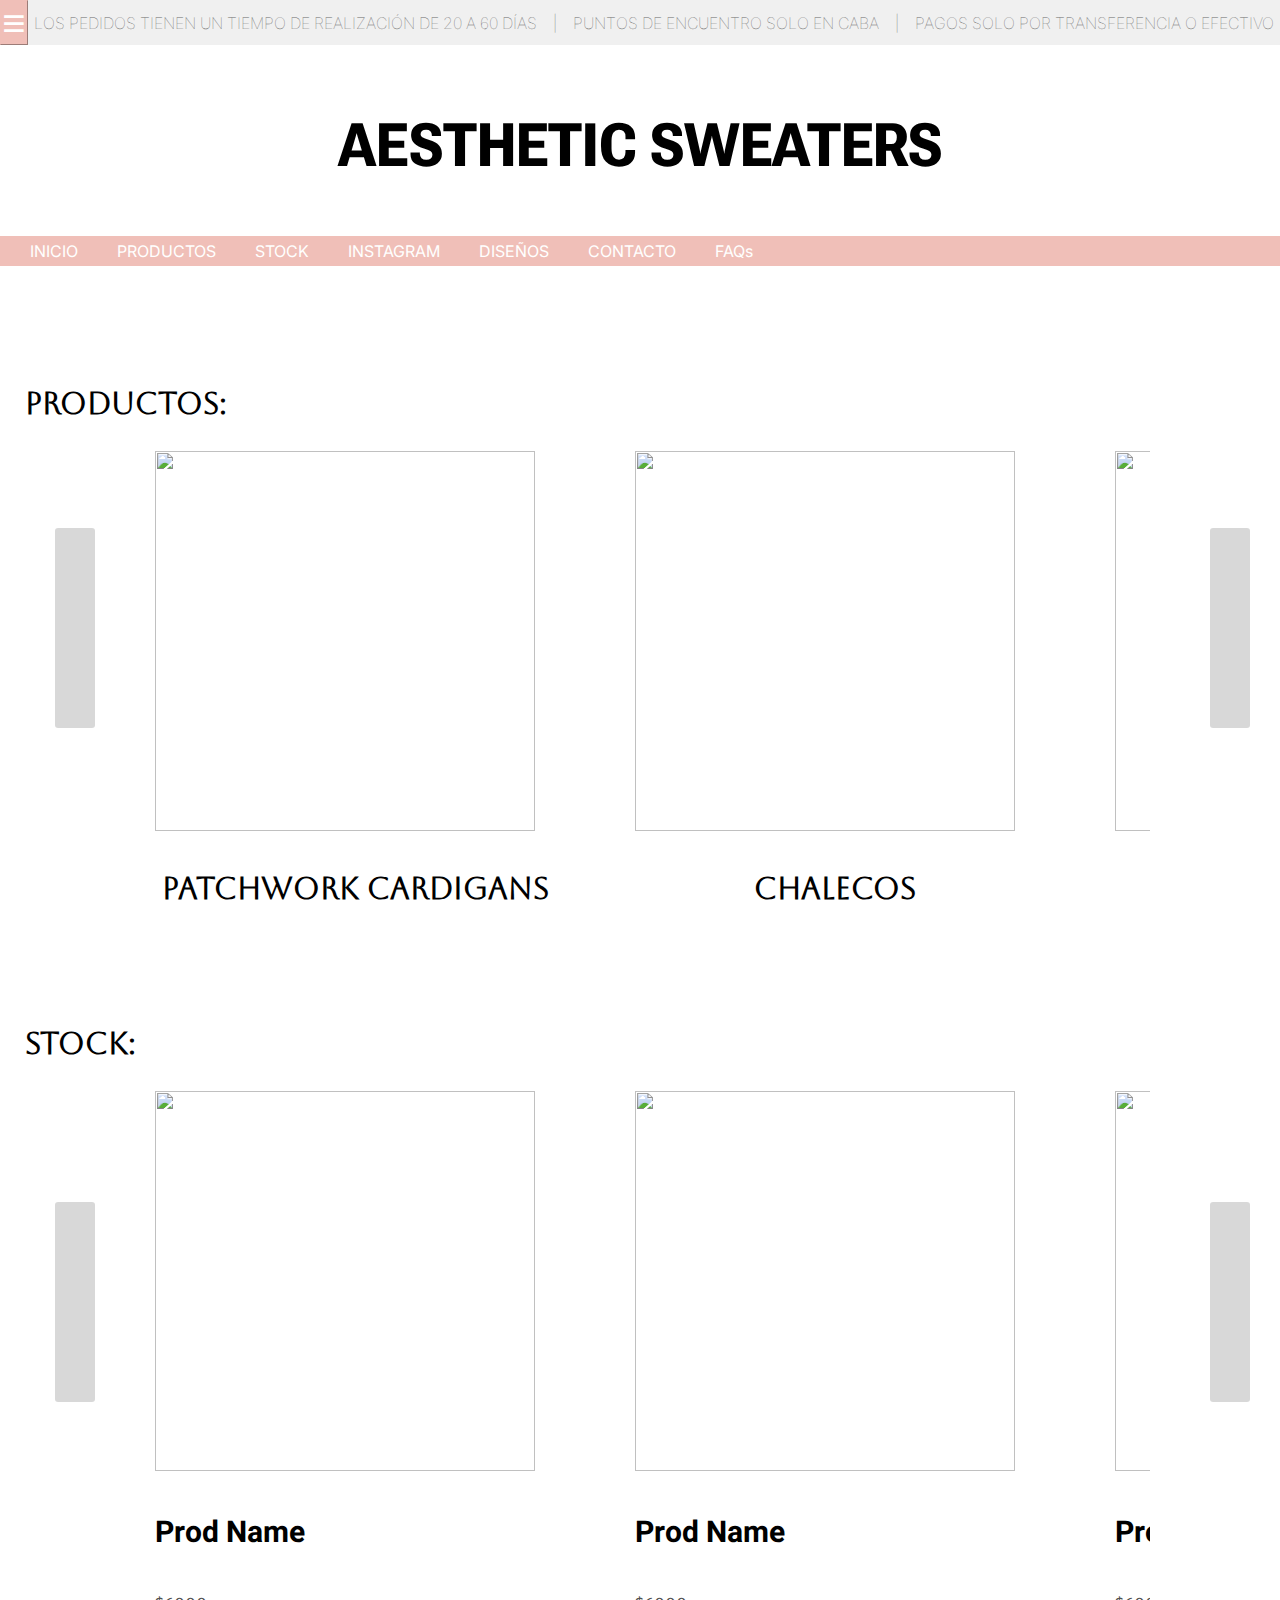
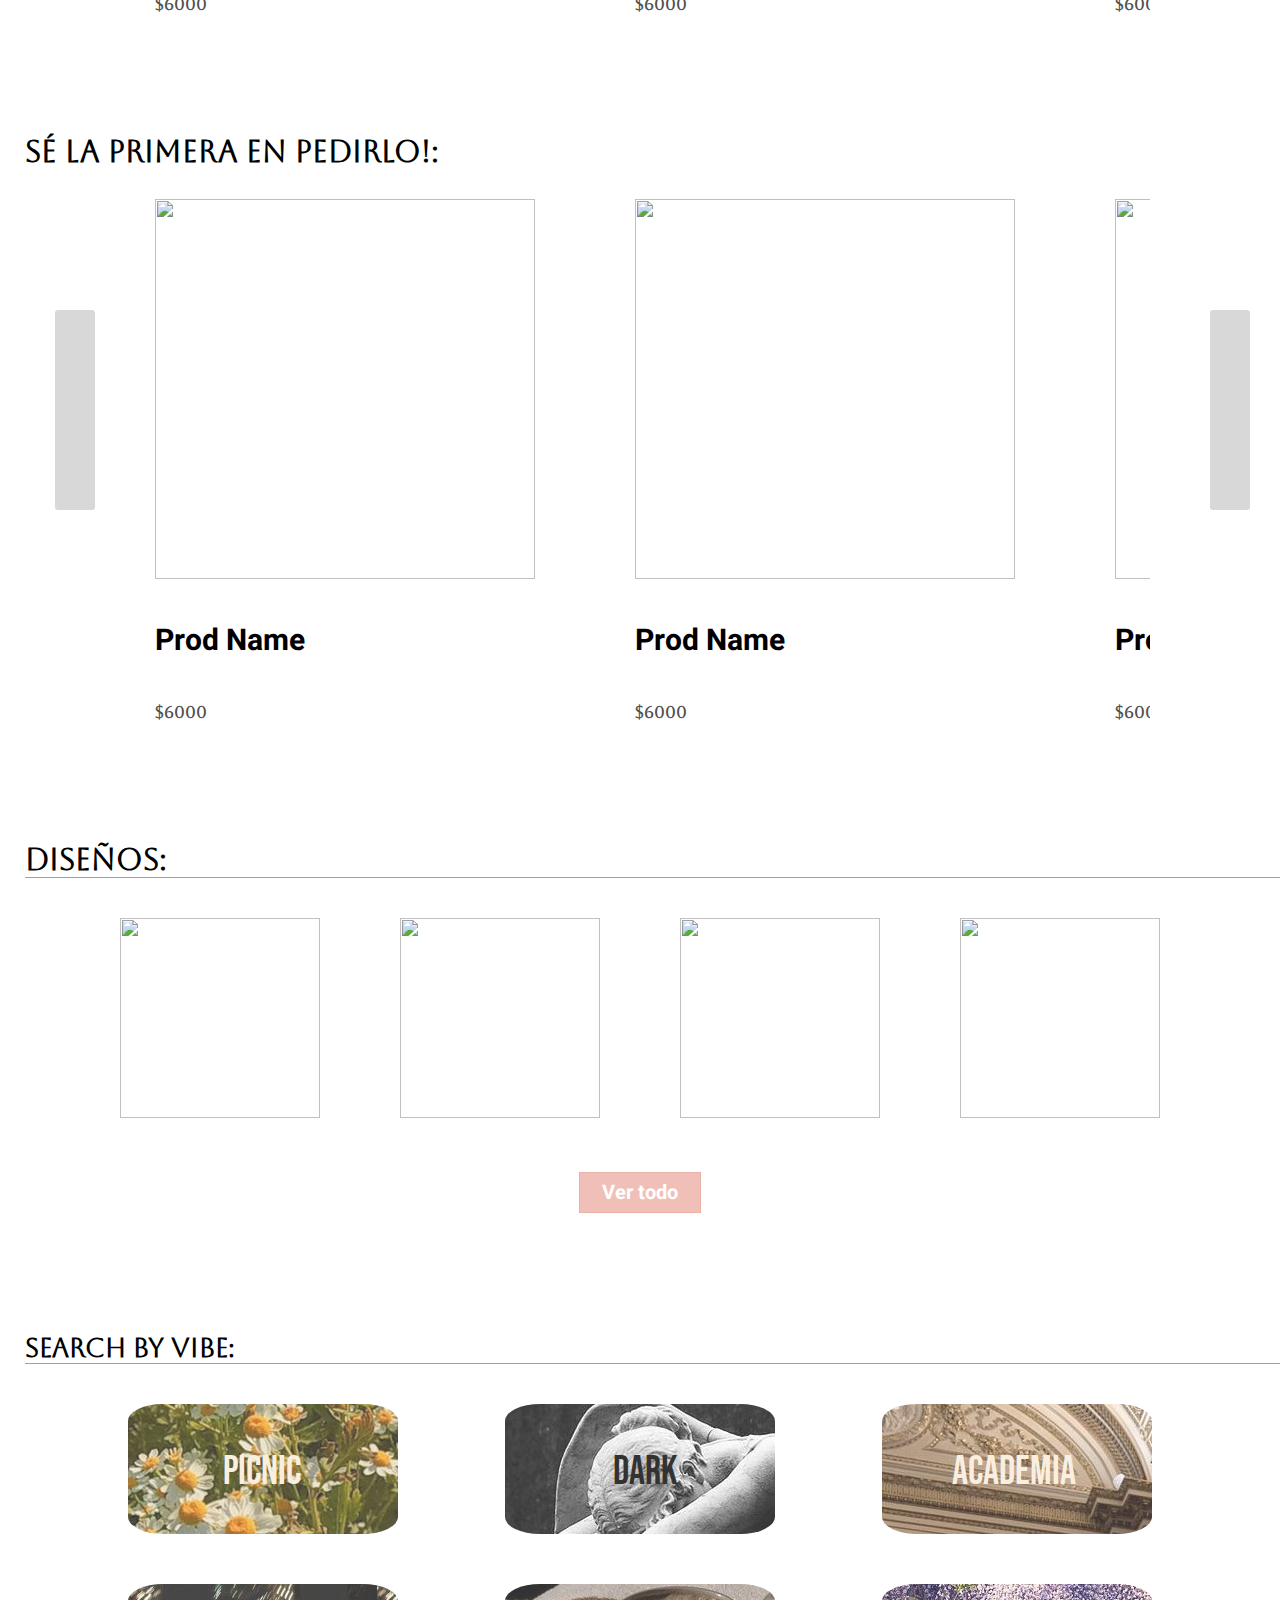
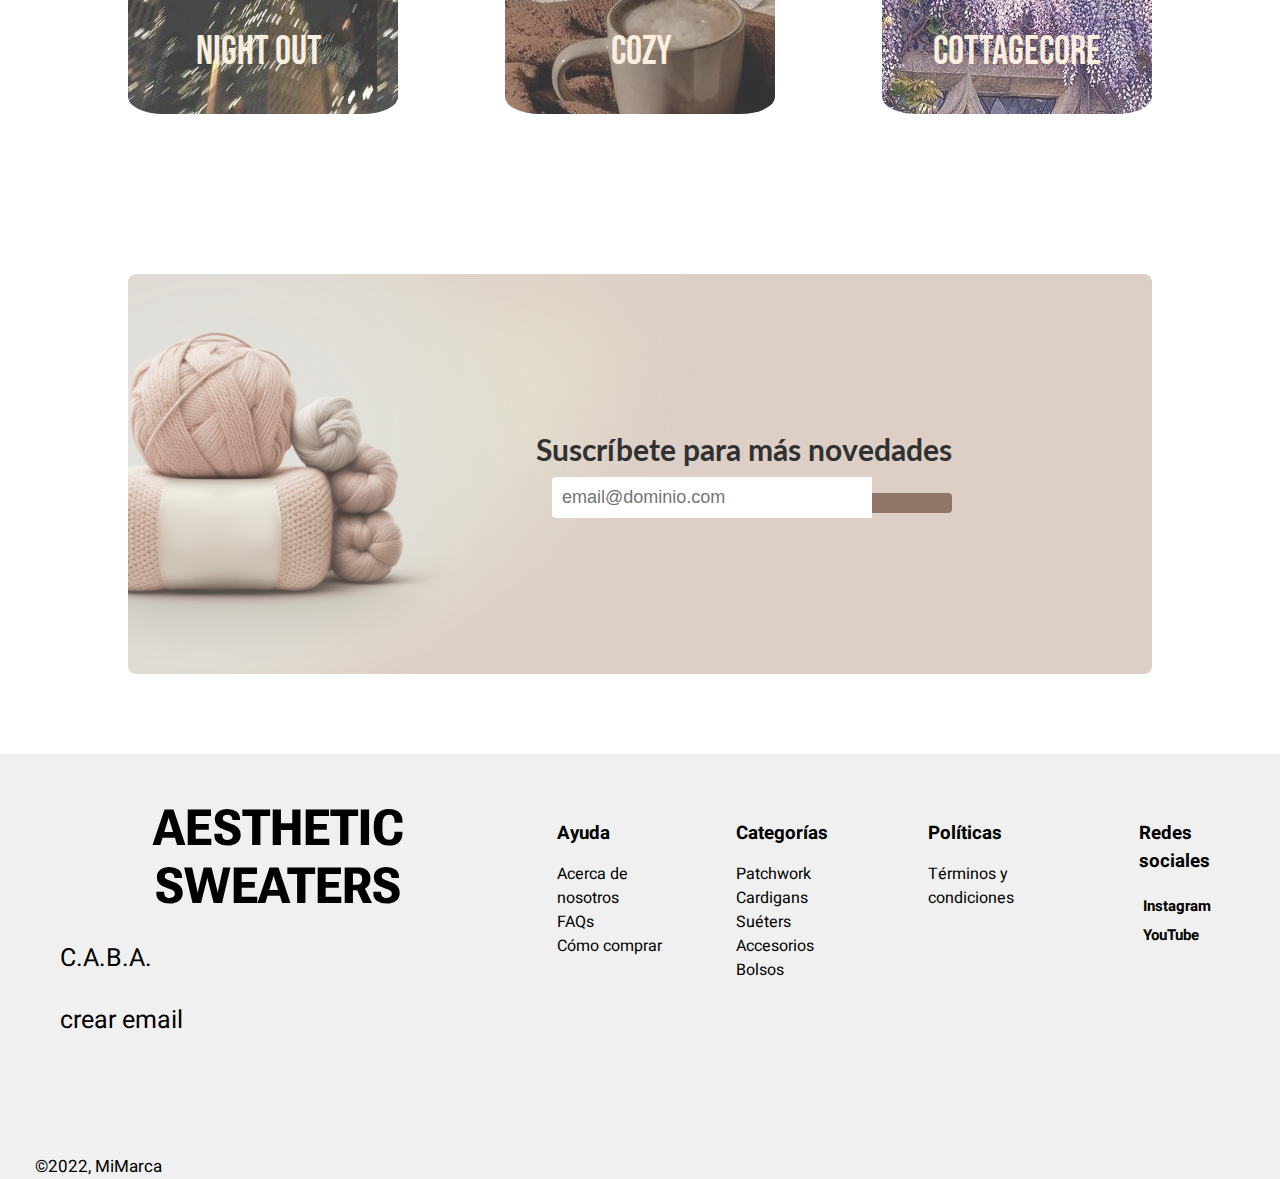
==== commit 23143b88: "subo todo" ====
--- a/index.html
+++ b/index.html
@@ -77,7 +77,6 @@
                     <li><a href="#">STOCK</a></li>
                     <li><a href="https://www.instagram.com/aesthetic_sweaters/" target="_blank">INSTAGRAM</a></li>
                     <li><a href="#">DISEÑOS</a></li>
-                    <li><a href="#">MOLDES</a></li>
                     <li><a href="#">CONTACTO</a></li>
                     <li><a href="#">FAQs</a></li>
                 </ul>
@@ -133,17 +132,6 @@
         <div class="white-frame"></div>
         <div class="white-frame"></div>
         <div class="white-frame"></div>
-
-        <section>
-            <div class="products-all">
-                <h2>Todos los productos</h2>
-            </div>
-        </section>
-
-        <div class="white-frame"></div>
-        <div class="white-frame"></div>
-        <div class="white-frame"></div>
-
         
 
         <section id="stock">
@@ -258,8 +246,8 @@
         <div class="white-frame"></div>
         <div class="white-frame"></div>
 
-        <section id="moldes">
-            <h2>Moldes:</h2>
+        <section id="designs">
+            <h2>Diseños:</h2>
 
             <div class="white-frame"></div>
 
--- a/style.css
+++ b/style.css
@@ -5,6 +5,9 @@
     padding: 0;
 }
 
+body {
+    background-size:auto;
+}
 
 .top {
     margin-bottom: 25px;
@@ -190,7 +193,7 @@
     font-size: 20px;
 }
 
-#moldes h2{
+#designs h2{
     font-family: 'Aboreto', cursive;
     margin-left: 25px;
     font-size: 30px;
@@ -328,35 +331,6 @@
     background-color: rgb(199, 199, 199);
     opacity: 1;
  } 
-
-.products-all {
-    background-image: url(images/intento6.png);
-    width: 90%;
-    height: 250px;
-    background-repeat: no-repeat;
-    background-size: cover;
-    background-position: center;
-    margin: auto;
-    opacity: .7;
-    border-radius: 5px;
-    position: relative;
-    box-shadow: 15px 15px 15px #e6e6e6;
-}
-
-.products-all h2 {
-    color: white;
-    font-family: 'Inter', sans-serif;
-    font-size: 30px;
-    position: absolute;
-    margin-bottom: 10px;
-    margin-right: 200px;
-    transition: transform .9s;
-}
-
-.products-all:hover {
-    transform: scale(1.05);
-}
-
 
 .moldes-container {
     display: flex;
